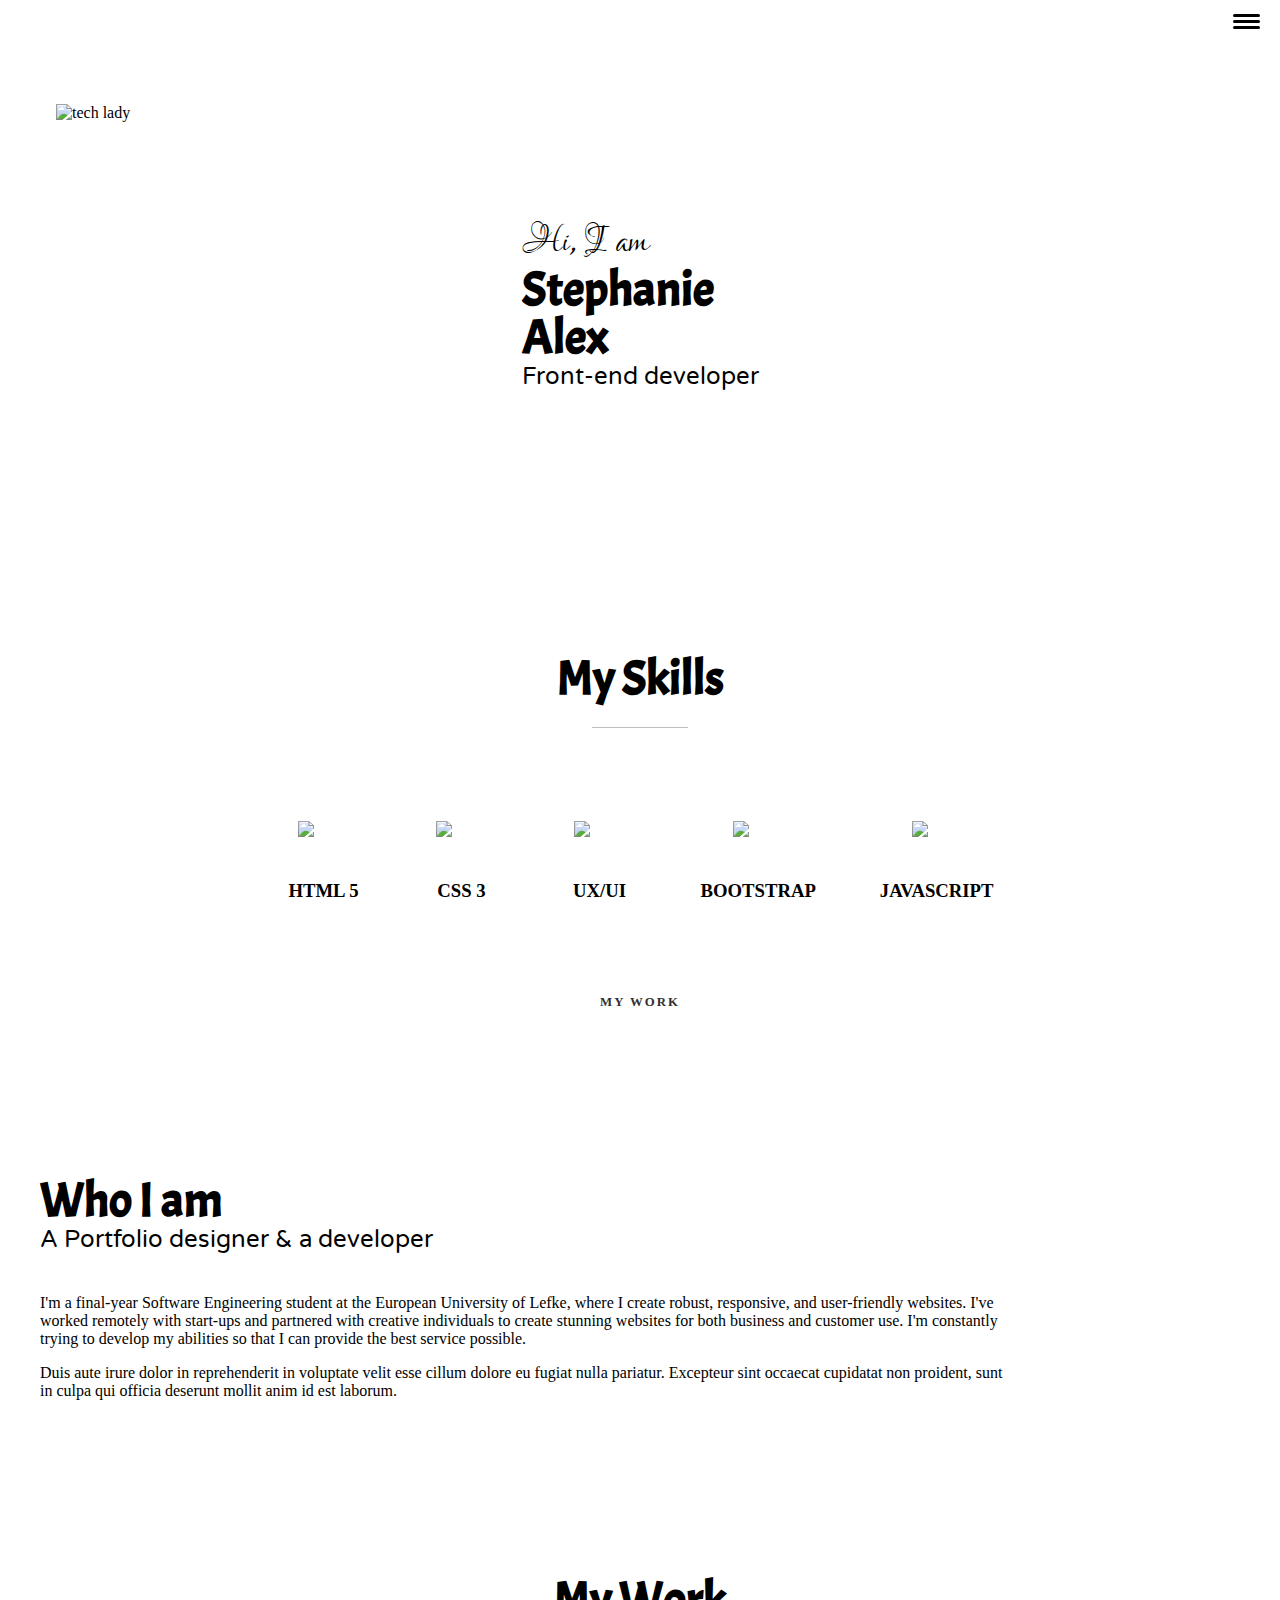
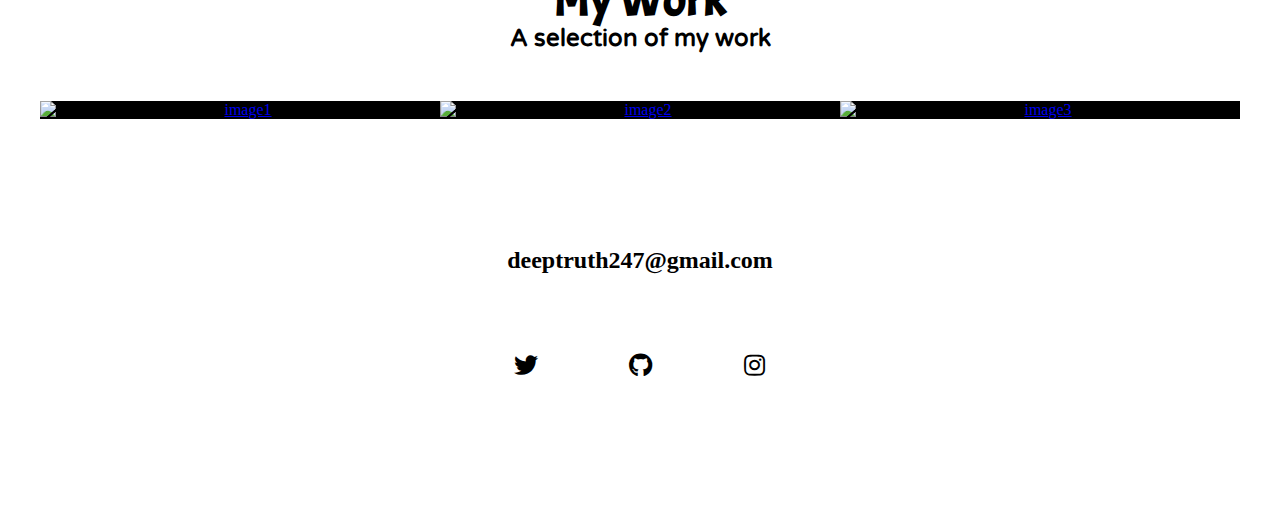
==== index.html @ a17a6459 "updated code" ====
<!DOCTYPE html>
<html lang="en">
<head>
    <meta charset="utf-8">
    <meta name="viewport" content="width-device-width, initial-scale=1.0">
    <title>Portfolio Website</title>
    <link rel="stylesheet" href="https://cdnjs.cloudflare.com/ajax/libs/normalize/7.0.0/normalize.min.css">
    <link rel="stylesheet" href="https://cdnjs.cloudflare.com/ajax/libs/font-awesome/5.11.2/css/all.css">
    <link href="https://fonts.googleapis.com/css2?family=Acme&display=swap" rel="stylesheet">
    <link href="https://fonts.googleapis.com/css2?family=Lovers+Quarrel&display=swap" rel="stylesheet">
    <link href="https://fonts.googleapis.com/css2?family=Varela+Round&display=swap" rel="stylesheet">
    
    <link href="https://fonts.googleapis.com/css?family=Lora:400,700|Roboto+Slab:400,700&display=swap" rel="stylesheet">

    <link rel="stylesheet" href="style.css">

</head>
<body>
    <section id="container">
     <header>
     	<!--logo-->
     	<div class="logo">
     		<img src="img/my logo3.1.png" alt="tech lady" >
     	</div>
     	<button class="nav-toggle" aria-label="toggle navigation">
     		<span class="Hamburger"></span>
     	</button>
     	<!--navigation bar-->
     	<nav class="nav">
     		<ul class="nav__list">
     			<li class="nav__item"><a href="#Home" class="nav__link">Home</a></li>
     			<li class="nav__item"><a href="#services" class="nav__link">My Services</a></li>
     			<li class="nav__item"><a href="#about" class="nav__link">About me</a></li>
     			<li class="nav__item"><a href="#work" class="nav__link">My Work</a></li>
     		</ul>
     	</nav>
     </header>
     

     <!--introduction-->
     <section class="intro" id="Home">
     	<h1 class="section__title section__title--intro">
     		Hi, I am <strong>Stephanie Alex</strong>
     	</h1>
     	<p class="section__subtitle section__subtitle--intro">Front-end developer</p>
     		
     </section>
     </section>

     <!--my services-->
     <section class="my-services" id="services">
     	<h2 class="section__title section__title--services">My Skills</h2>
         <div class="services">
         <div class="service">
            <div class="imag">
                <img src="img/html2.png" class="skill-icon">
            </div>
            <h3>HTML 5</h3>
         </div> <!-- close service1-->

         <div class="service">
            <div class="imag">
                <img src="img/css2.png" class="skill-icon">
            </div>
            <h3>CSS 3</h3>
         </div> <!-- close service2-->

         <div class="service">
            <div class="imag">
                <img src="img/ux.png" class="skill-icon">
            </div>
            <h3>UX/UI</h3>
         </div><!-- close service3-->


         <div class="service">
            <div class="imag">
                <img src="img/bootstrap.png" class="skill-icon">
            </div>
            <h3>BOOTSTRAP</h3>
         </div><!-- close service4-->

         <div class="service">
            <div class="imag">
                <img src="img/js.png" class="skill-icon">
            </div>
            <h3>JAVASCRIPT</h3>
         </div><!-- close service5-->
        </div>
     	<a href="#work" class="btn">My Work</a>	
     </section>

     <!--About me-->
     <section class="about-me" id="about">
     <h2 class="section__title section__title--about">Who I am</h2>
     <p class="section__subtitle section__subtitle--about">A Portfolio designer & a developer</p>

     <div class="about-me__body">
     	<p>
        I'm a final-year Software Engineering student at the European University of Lefke, where I create robust, responsive, and user-friendly websites. I've worked remotely with start-ups and partnered with creative individuals to create stunning websites for both business and customer use. I'm constantly trying to develop my abilities so that I can provide the best service possible.
        </p>
     	<p>Duis aute irure dolor in reprehenderit in voluptate velit esse cillum dolore eu fugiat nulla pariatur. Excepteur sint occaecat cupidatat non proident, sunt in culpa qui officia deserunt mollit anim id est laborum.</p>
     </div>
     </section>

     <!--my work-->
     <section class="my-work" id="work">
     	<h2 class="section__title section__title--work">My Work</h2>
     	<p class="section__subtitle section__subtitle--work">A selection of my work</p>

     	<div class="portfolio">
     		<!--Portfolio item 1-->
     		<a href="portfolio-item.html" class="portfolio__item">
     			<img src="img/work1.jpg" alt="image1" class="portfolio__image">
     		</a>

     		<!--Portfolio item 2-->
     		<a href="#" class="portfolio__item">
     			<img src="img/what2.jpg" alt="image2" class="portfolio__image">
     		</a>

     		<!--Portfolio item 3-->
     		<a href="#" class="portfolio__item">
     			<img src="img/what1.jpg" alt="image3" class="portfolio__image">
     		</a>
     		
     	</div>
     </section>

   <!-- footer-->
   <footer class="footer">
     <a href="mailto:deeptruth247@gmail.com" class="footer__link">deeptruth247@gmail.com</a>
     <ul class="social-list">
        <li class="social-list__item">
            <a class="social-list__link" href="https://twitter.com/AlexStephanie10">
                <i class="fab fa-twitter"></i>
            </a>
        </li>
        <li class="social-list__item">
            <a class="social-list__link" href="https://github.com/TeckLedi">
                <i class="fab fa-github"></i>
            </a>
        </li>
        <li class="social-list__item">
            <a class="social-list__link" href="https://www.instagram.com/_stephnny_/">
                <i class="fab fa-instagram"></i>
            </a>
        </li>
     </ul>
     
   </footer>
   <script src="js/index.js"></script>

</body>
</html>
---- style.css ----
*,
*::before
*::after {
	box-sizing: border-box;
}
:root{
	--ff-primary: 'Lora', serif;
    --ff-secondary: 'Roboto Slab', serif;

    --fw-reg: 400;
    --fw-bold: 700;

    --clr-light: #fff;
    --clr-dark: #303030;
    --clr-accent: #000000;

    --fs-h1: 3rem;
    --fs-h2: 2.25rem;
    --fs-h3: 1.25rem;
    --fs-body: 1rem;

    --bs: 0.25em 0.25em 0.75em rgba(0,0,0.25), 
        0.125em 0.125em 0.25em rgba(0,0,0,.15);

}   

@media (min-width: 800px) {
	:root {
		--fs-h1: 4.5rem;
        --fs-h2: 3.75rem;
        --fs-h3: 1.5rem;
        --fs-body: 1.125rem;

	}
}

html {
	scroll-behavior: smooth;
}

body{
	height: 100vh;
	background-position: center;
	background-size: cover;	
}

section {
	padding: 5em 2em;
}

img {
	display: block;
	max-width: 100%;
}

strong { font-weight: var(--fw-bold) }


/* button */

.btn {
    display: inline-block;
    padding: .5em 2.5em;
    background: url(img/banner1.jpg);
    color: var(--clr-dark);
    text-decoration: none;
    cursor: pointer;
    font-size: .8rem;
    text-transform: uppercase;
    letter-spacing: 2px;
    font-weight: var(--fw-bold);
    transition: transform 200ms ease-in-out;
}

.btn:hover {
	transform: scale(1.1); 
}




/*typography*/

h1,
h2,
h3 {
	line-height: 1;
	margin: 0;
}

h1 { font-size: var--(fs-h1) }
h2 { font-size: var--(fs-h2) }
h3 { font-size: var--(fs-h3) }


.section_title {
  margin-bottom: .25em;
}

.section__title--intro {
   font-weight: var(--fw-reg);
   font-size: 300%;
   font-family: 'Lovers Quarrel', cursive;
}

.section__title--intro strong {
    display: block;
    font-size: 100%;
    font-family: 'Acme', sans-serif;

}

.section__subtitle {
	margin: 0;
	font-size: var(--fs-h3);
}

.section__subtitle--intro,
.section__subtitle--about{
	
	font-family: var(--ff-secondary);
	margin-bottom: 1em;
	font-family: 'Varela Round', sans-serif;
}


/*header*/
#container {
	background: url(img/banner1.jpg);
	background-position: center;
	background-size: cover;
}

header {
	display: flex;
	justify-content: space-between;
	padding: 1em;
}

.logo {
	max-width: 100px;
}

.nav {
	position: fixed;
	background: url(img/banner1.jpg);
	color: var(--clr-light);
	top: 0;
	bottom: 0;
	left: 0;
	right: 0;
	z-index: 100;

	transform: translateX(100%);
	transition: transform 250ms cubic-bezier(.5, 0, .5, 1);
}

.nav__list {
	list-style: none;
	display: flex;
	height: 100%;
	flex-direction: column;
	justify-content: space-evenly;
	align-items: center;
	margin: 0;
	padding: 0;
}

.nav__link {
	color: var(--clr-accent);
	font-weight: var(--fw-bold);
	font-size: var(--fs-h3);
	text-decoration: none;
}

.nav__link:hover {
	color: inherit;
}

.nav-toggle {
	padding: .5em;
	background: transparent;
	border: 0;
	cursor: pointer;
	position: absolute;
	right: 1em;
	top: 1em;
	z-index: 1000;
}

.nav-open .nav {
	transform: translateX(0);
}

.nav-open .nav-toggle {
	position: fixed;
}

.nav-open .Hamburger {
	transform: rotate(.625turn);
}

.nav-open .Hamburger::before {
	transform: rotate(90deg) translateX(-6px);
}

.nav-open .Hamburger::after {
	opacity: 0;
}

.Hamburger {
	display: block;
	position: relative;
}

.Hamburger,
.Hamburger::before,
.Hamburger::after {
	background: var(--clr-accent);
	width: 2em;
	height:3px;
	border-radius: 1em;
    transition: transform 250ms ease-in-out;
}

.Hamburger::before,
.Hamburger::after {
	content: '';
	position: absolute;
	left: 0;
	right: 0;
}

.Hamburger::before { top: 6px; }
.Hamburger::after { bottom: 6px; }




/*intro section*/

.intro {
    position: relative;
}

.intro__img {
	box-shadow: var(--bs);
}

.section__subtitle--intro {
	display: inline-block;
}

@media (min-width: 600px) {
    .intro {
    	display: grid;
    	width: min-content;
    	margin: 0 auto; 
    	grid-column-gap: 1em;
    	grid-template-areas: 
    	   "img title"
    	   "img subtitle";
    	   grid-template-columns: min-content max-content;

    }

    .intro__img {
    	grid-area: img;
    	min-width: 250px;
    	position: relative;
    	z-index: 2;
    }

    .section__subtitle--intro {
    	align-self: start;
    	grid-column: -1 / 1;
    	grid-row: 2;
    	text-align: right;
    	position: relative;
    	left: -1.5em;
    	width: calc(100% + 1.5em);
    }
}

/*service section*/

.my-services {
	background-image: url(img/banner2.jpg);
	background-size: cover;
	
	text-align: center;
}

.section__title--services {
	color: var(--clr-accent);
	position: relative;
	font-size: 300%;
	font-family: 'Acme', sans-serif;
}

.section__title--services::after {
	content: '';
	display: block;
	width : 2em;
	height: 1px;
	margin: 0.5em auto 1em;
	background: currentColor;
	opacity: 0.25;
}

.services {
	margin-bottom: 4em;
	color: #000;
	align-items: center;
	display: grid;
	justify-content: center;
}

.service {
	margin-bottom: 0.5rem;
	padding: 0.5rem;
	flex-direction: column;
	align-items: center;
	display: flex;
}

.imag {
	width: 90px;
	height: 90px;
	position: relative;
	border-radius: 45px;
	background-color: #fff;
	display: flex;
	justify-content: center;
	align-items: center;
}

.service h3{
	margin: 0.5rem;
}

.skill-icon {
	width: 50px;
}

@media (min-width: 800px) {
	.services {
		display: flex;
		max-width: 1000px;
		margin-left: auto;
		margin-right: auto;
	}

	.service + .service {
		margin-left: 2em; 
	}
}

.about-me {
     
     
	background-size: cover;
	background: url(img/banner1.jpg);
}

@media (min-width: 600px) {
	.about-me {
		display: grid;
		grid-template-columns: 1fr 200px;
		grid-template-areas: 
		  "title img"
		  "subtitle img"
		  "text img";
		grid-column-gap: 2em;
	}

	.section__title--about {
		font-size: 300%;
		font-family: 'Acme', sans-serif;
		
	}
    .section__subtitle--about {
		grid-column: 1 / -1;
		position: relative;
	}

	
	
}

/*my work*/

.my-work {
	background-image: url(img/banner2.jpg);
	background-size: cover;
	background-blend-mode: multiply;
	color: var(--clr-light);
	text-align: center;
}

.section__title--work{
	font-size: 300%;
	font-family: 'Acme', sans-serif;
	color: var(--clr-accent)

}

.section__subtitle--work{
	color: var(--clr-accent);
	font-weight: var(--fw-bold);
	margin-bottom: 2em;
	font-family: 'Varela Round', sans-serif;
}

.portfolio {
	display: grid;
	grid-template-columns: repeat(auto-fit, minmax(300px, 1fr));	

}

.portfolio__item {
	background: var(--clr-accent);
    overflow: hidden;
}

.portfolio__image {
	transition: 
	  transform 750ms cubic-bezier(.5, 0, .5, 1),
	  opacity 250ms linear;
}

.portfolio__image:hover {
	transform: scale(1.2);
	opacity: .75;
}


/*footer*/

.footer {
	background: url(img/banner2.jpg);
	text-align: center;
	padding: 2em 0;
	font-size: var(--fs-h3);
}

.footer a { 
	color: inherit;
	text-decoration: none;
 }

.footer__link {
	font-weight: var(--fw-bold);
}

.footer__link:hover,
.social-list__link:hover {
	opacity: .7;
}

.footer__link:hover {
	text-decoration: underline;
}

.social-list {
	list-style: none;
	display: flex;
	justify-content: center;
	margin: 2em 0;
	padding: 0;
}

.social-list__item {
	margin: 0 .5em;
	width: 90px;
	height: 90px;
	position: relative;
	border-radius: 45px;
	background: url(img/banner1.jpg);
	display: flex;
	justify-content: center;
	align-items: center;
}

.social-list__link {
	padding: .5em;
}

/*.portfolio-item {
	padding: 0 2em 2em;
	max-width: 1000px;
	margin: 0 auto;
}
 
.portfolio-item img{
	height: 30em;
}*/
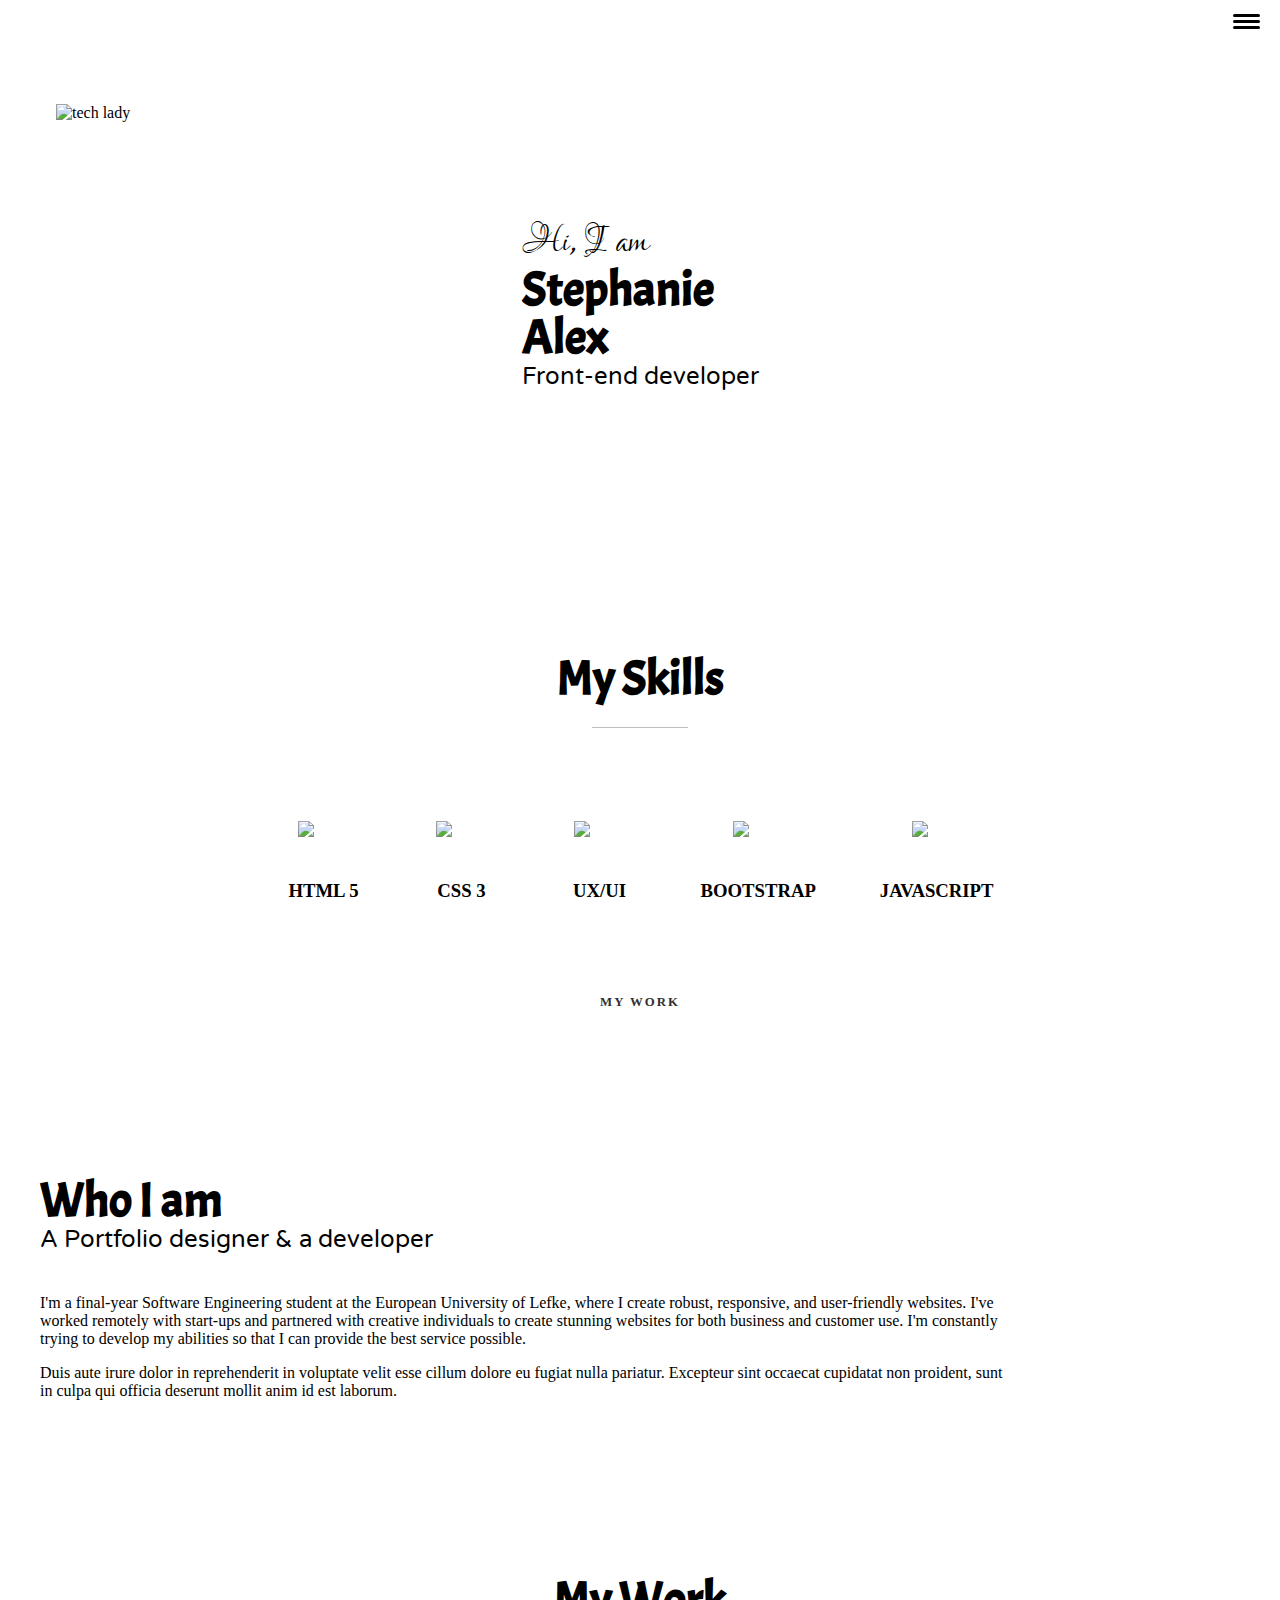
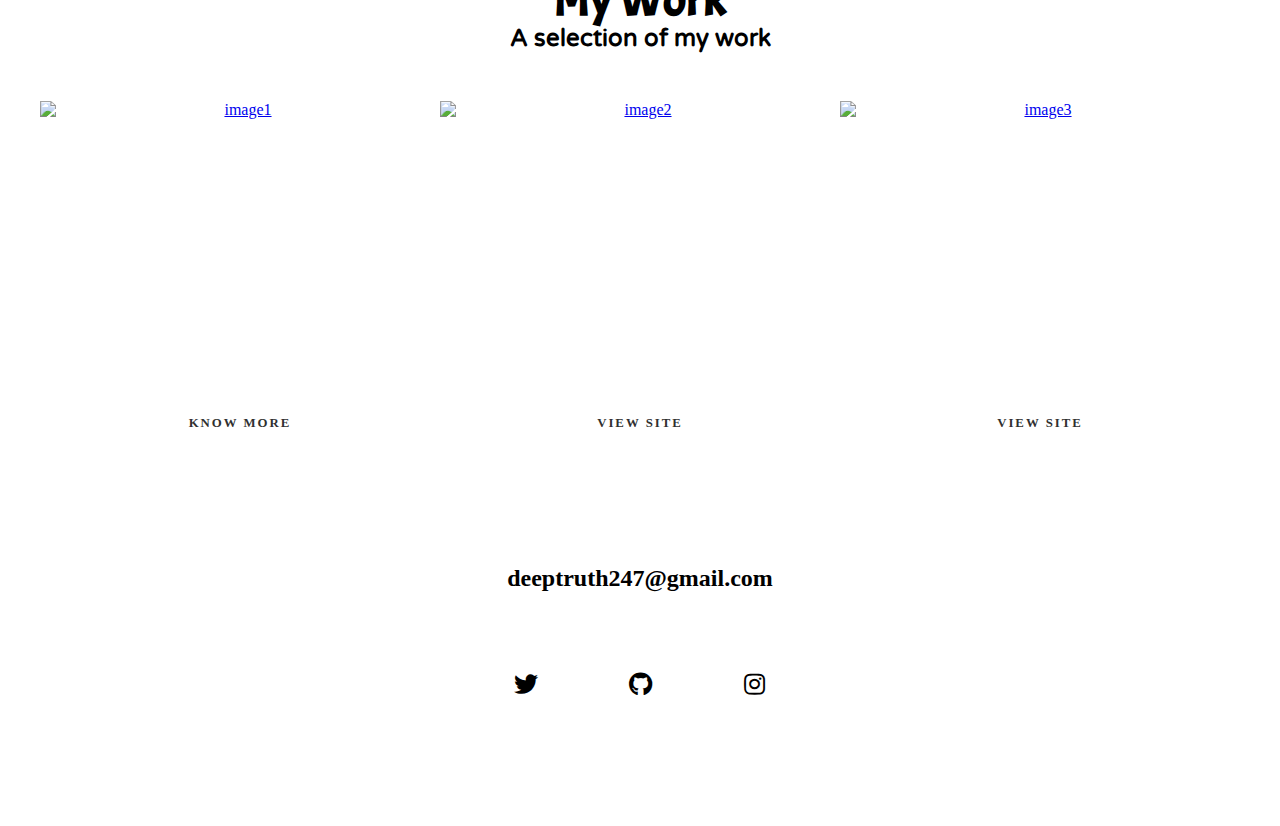
==== commit d0925534: "Update index.html" ====
--- a/index.html
+++ b/index.html
@@ -20,7 +20,7 @@
      <header>
      	<!--logo-->
      	<div class="logo">
-     		<img src="img/my logo3.1.png" alt="tech lady" >
+     		<img src="img/my logo3.1.png" alt="tech lady">
      	</div>
      	<button class="nav-toggle" aria-label="toggle navigation">
      		<span class="Hamburger"></span>
@@ -110,19 +110,32 @@
 
      	<div class="portfolio">
      		<!--Portfolio item 1-->
-     		<a href="portfolio-item.html" class="portfolio__item">
-     			<img src="img/work1.jpg" alt="image1" class="portfolio__image">
-     		</a>
+     		<div class="portfolio1">
+                <a href="#" class="portfolio__item">
+                <img src="img/work1.jpg" alt="image1" class="portfolio__image" height="285px">
+                </a>
+                <h2>My Porfolio</h2>
+                <a href="portfolio-item.html" class="btn">Know More</a> 
+            </div>
+
 
      		<!--Portfolio item 2-->
-     		<a href="#" class="portfolio__item">
-     			<img src="img/what2.jpg" alt="image2" class="portfolio__image">
-     		</a>
+     		<div class="portfolio2">
+                <a href="#" class="portfolio__item">
+                <img src="img/portfolio1.PNG" alt="image2" class="portfolio__image" height="285px">
+                </a>
+                <h2>e-Commerce Website</h2>
+                <a href="https://pointviewtechnologies.com.ng/Stephny/" class="btn">View Site</a> 
+            </div>
 
      		<!--Portfolio item 3-->
-     		<a href="#" class="portfolio__item">
-     			<img src="img/what1.jpg" alt="image3" class="portfolio__image">
-     		</a>
+     		<div class="portfolio2">
+                <a href="#" class="portfolio__item">
+                <img src="img/what1.jpg" alt="image3" class="portfolio__image" height="285px">
+                </a>
+                <h2>Student Management System</h2>
+                <a href="#" class="btn">View Site</a> 
+            </div>
      		
      	</div>
      </section>
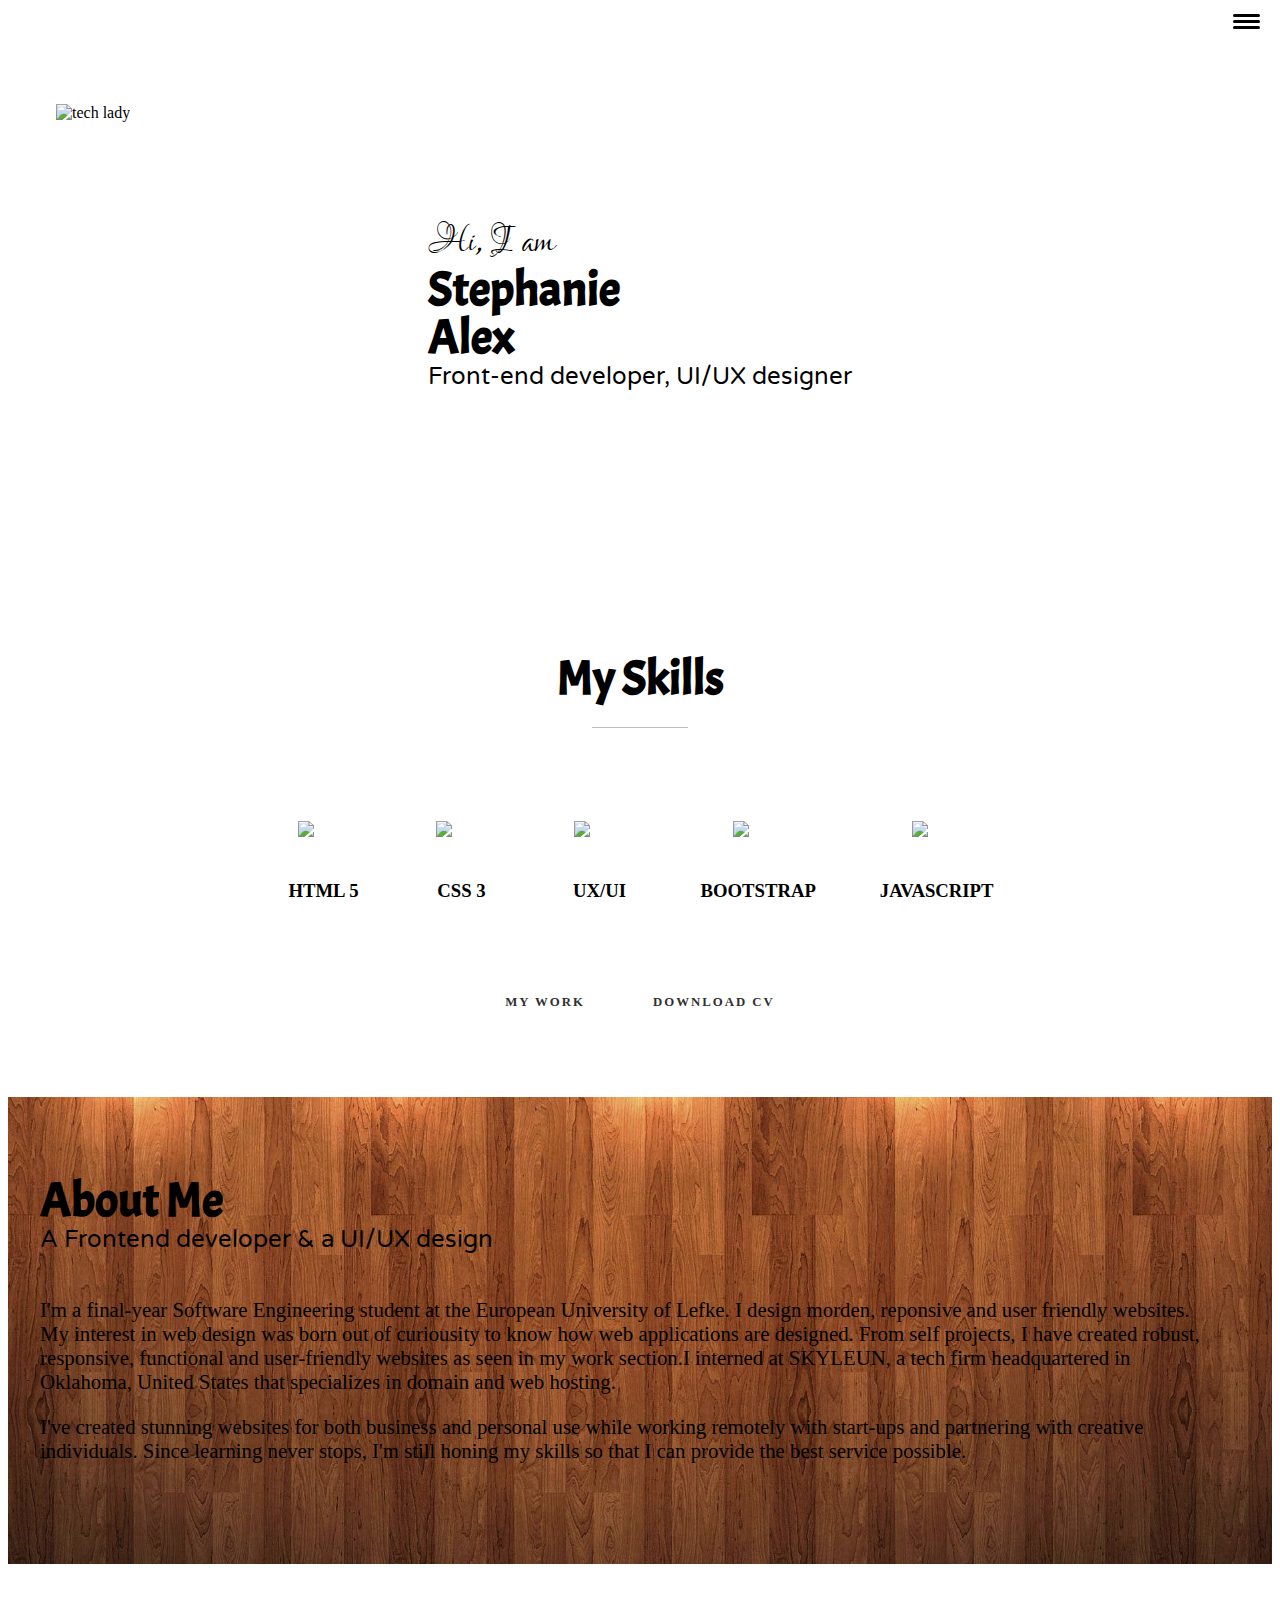
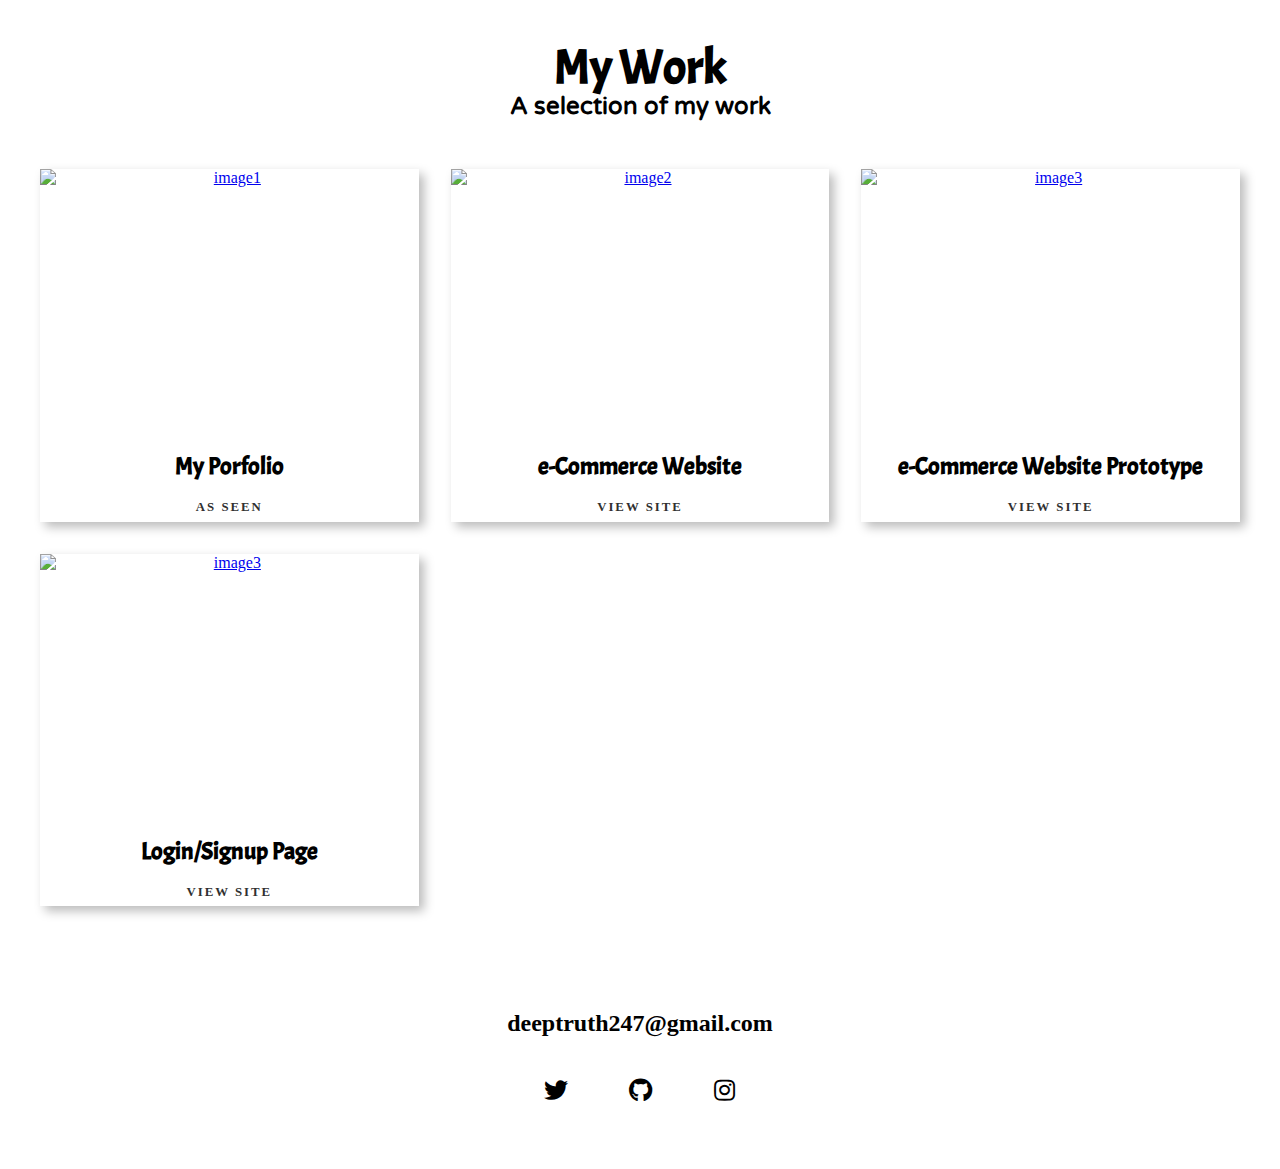
==== commit 3c139983: "file update" ====
--- a/index.html
+++ b/index.html
@@ -42,7 +42,7 @@
      	<h1 class="section__title section__title--intro">
      		Hi, I am <strong>Stephanie Alex</strong>
      	</h1>
-     	<p class="section__subtitle section__subtitle--intro">Front-end developer</p>
+     	<p class="section__subtitle section__subtitle--intro">Front-end developer, UI/UX designer</p>
      		
      </section>
      </section>
@@ -88,18 +88,19 @@
          </div><!-- close service5-->
         </div>
      	<a href="#work" class="btn">My Work</a>	
+        <a href="https://www.doyoubuzz.com/alex-stephanie" class="btn">Download CV</a> 
      </section>
 
      <!--About me-->
      <section class="about-me" id="about">
-     <h2 class="section__title section__title--about">Who I am</h2>
-     <p class="section__subtitle section__subtitle--about">A Portfolio designer & a developer</p>
+     <h2 class="section__title section__title--about">About Me</h2>
+     <p class="section__subtitle section__subtitle--about">A Frontend developer & a UI/UX design</p>
 
      <div class="about-me__body">
      	<p>
-        I'm a final-year Software Engineering student at the European University of Lefke, where I create robust, responsive, and user-friendly websites. I've worked remotely with start-ups and partnered with creative individuals to create stunning websites for both business and customer use. I'm constantly trying to develop my abilities so that I can provide the best service possible.
+        I'm a final-year Software Engineering student at the European University of Lefke. I design morden, reponsive and user friendly websites. My interest in web design was born out of curiousity to know how web applications are designed. From self projects, I have created robust, responsive, functional and user-friendly websites as seen in my work section.I interned at SKYLEUN, a tech firm headquartered in Oklahoma, United States that specializes in domain and web hosting.
         </p>
-     	<p>Duis aute irure dolor in reprehenderit in voluptate velit esse cillum dolore eu fugiat nulla pariatur. Excepteur sint occaecat cupidatat non proident, sunt in culpa qui officia deserunt mollit anim id est laborum.</p>
+     	<p>I've created stunning websites for both business and personal use while working remotely with start-ups and partnering with creative individuals. Since learning never stops, I'm still honing my skills so that I can provide the best service possible.</p>
      </div>
      </section>
 
@@ -115,9 +116,8 @@
                 <img src="img/work1.jpg" alt="image1" class="portfolio__image" height="285px">
                 </a>
                 <h2>My Porfolio</h2>
-                <a href="portfolio-item.html" class="btn">Know More</a> 
+                <a href="" class="btn">As Seen</a> 
             </div>
-
 
      		<!--Portfolio item 2-->
      		<div class="portfolio2">
@@ -128,14 +128,34 @@
                 <a href="https://pointviewtechnologies.com.ng/Stephny/" class="btn">View Site</a> 
             </div>
 
-     		<!--Portfolio item 3-->
-     		<div class="portfolio2">
+            <!--Portfolio item 3-->
+            <div class="portfolio3">
+                <a href="#" class="portfolio__item">
+                <img src="img/Prototype1.PNG" alt="image3" class="portfolio__image" height="285px">
+                </a>
+                <h2>e-Commerce Website Prototype</h2>
+                <a href="https://xd.adobe.com/view/ddc74a0b-68b1-4de3-5f7c-e11f010e2018-abf6/" class="btn">View Site</a> 
+            </div>
+
+     		<!--Portfolio item 4
+     		<div class="portfolio4">
                 <a href="#" class="portfolio__item">
                 <img src="img/what1.jpg" alt="image3" class="portfolio__image" height="285px">
                 </a>
                 <h2>Student Management System</h2>
                 <a href="#" class="btn">View Site</a> 
+            </div>-->
+
+            <!--Portfolio item 5-->
+            <div class="portfolio5">
+                <a href="#" class="portfolio__item">
+                <img src="img/portfolio2.png" alt="image3" class="portfolio__image" height="285px">
+                </a>
+                <h2>Login/Signup Page </h2>
+                <a href="https://teckledi.github.io/Login-Signup-Page/" class="btn">View Site</a> 
             </div>
+
+
      		
      	</div>
      </section>
--- a/style.css
+++ b/style.css
@@ -143,14 +143,13 @@
 
 .nav {
 	position: fixed;
-	background: url(img/banner1.jpg);
+	background: url(img/about.jpg);
 	color: var(--clr-light);
 	top: 0;
 	bottom: 0;
 	left: 0;
 	right: 0;
 	z-index: 100;
-
 	transform: translateX(100%);
 	transition: transform 250ms cubic-bezier(.5, 0, .5, 1);
 }
@@ -343,49 +342,22 @@
 	width: 50px;
 }
 
-@media (min-width: 800px) {
-	.services {
-		display: flex;
-		max-width: 1000px;
-		margin-left: auto;
-		margin-right: auto;
-	}
-
-	.service + .service {
-		margin-left: 2em; 
-	}
-}
-
-.about-me {
-     
-     
+/*about me*/
+
+.about-me { 
+    background: url(img/about.jpg);
 	background-size: cover;
-	background: url(img/banner1.jpg);
-}
-
-@media (min-width: 600px) {
-	.about-me {
-		display: grid;
-		grid-template-columns: 1fr 200px;
-		grid-template-areas: 
-		  "title img"
-		  "subtitle img"
-		  "text img";
-		grid-column-gap: 2em;
-	}
-
-	.section__title--about {
+}
+
+.section__title--about {
 		font-size: 300%;
 		font-family: 'Acme', sans-serif;
 		
 	}
-    .section__subtitle--about {
-		grid-column: 1 / -1;
-		position: relative;
-	}
-
-	
-	
+
+.about-me__body p {
+	font-weight: 300;
+	font-size: 130%;
 }
 
 /*my work*/
@@ -415,7 +387,15 @@
 .portfolio {
 	display: grid;
 	grid-template-columns: repeat(auto-fit, minmax(300px, 1fr));	
-
+	grid-gap: 2rem;
+
+}
+
+.portfolio1, 
+.portfolio2, 
+.portfolio3, 
+.portfolio5 {
+	box-shadow: 5px 5px 10px #bbb;
 }
 
 .portfolio__item {
@@ -429,9 +409,11 @@
 	  opacity 250ms linear;
 }
 
-.portfolio__image:hover {
-	transform: scale(1.2);
-	opacity: .75;
+.portfolio h2 {
+	text-align: center;
+	color: #000;
+	font-family: 'Acme', sans-serif;
+	margin-bottom: 1rem;
 }
 
 
@@ -440,7 +422,7 @@
 .footer {
 	background: url(img/banner2.jpg);
 	text-align: center;
-	padding: 2em 0;
+	padding: 1em 0;
 	font-size: var(--fs-h3);
 }
 
@@ -466,7 +448,7 @@
 	list-style: none;
 	display: flex;
 	justify-content: center;
-	margin: 2em 0;
+	margin: 1em 0;
 	padding: 0;
 }
 
@@ -486,6 +468,61 @@
 	padding: .5em;
 }
 
+/*responsiveness*/
+
+@media (min-width: 800px) {
+	.services {
+		display: flex;
+		max-width: 1000px;
+		margin-left: auto;
+		margin-right: auto;
+	}
+
+	.service + .service {
+		margin-left: 2em; 
+	}
+}
+
+
+@media (min-width: 600px) {
+	.about-me {
+		display: grid;
+		grid-template-columns: 1fr;
+		grid-template-areas: 
+		  "title img"
+		  "subtitle img"
+		  "text img";
+		grid-column-gap: 2em;
+	}
+
+	
+    .section__subtitle--about {
+		grid-column: 1 / -1;
+		position: relative;
+	}
+
+	.services {
+		display: flex;
+		max-width: 100px;
+		margin-left: auto;
+		margin-right: auto;
+	}
+	
+	.social-list__item {
+	margin: 0 .5em;
+	width: 60px;
+	height: 60px;
+	position: relative;
+	border-radius: 30px;
+	background: url(img/banner1.jpg);
+	display: flex;
+	justify-content: center;
+	align-items: center;
+}
+
+}
+
+
 /*.portfolio-item {
 	padding: 0 2em 2em;
 	max-width: 1000px;
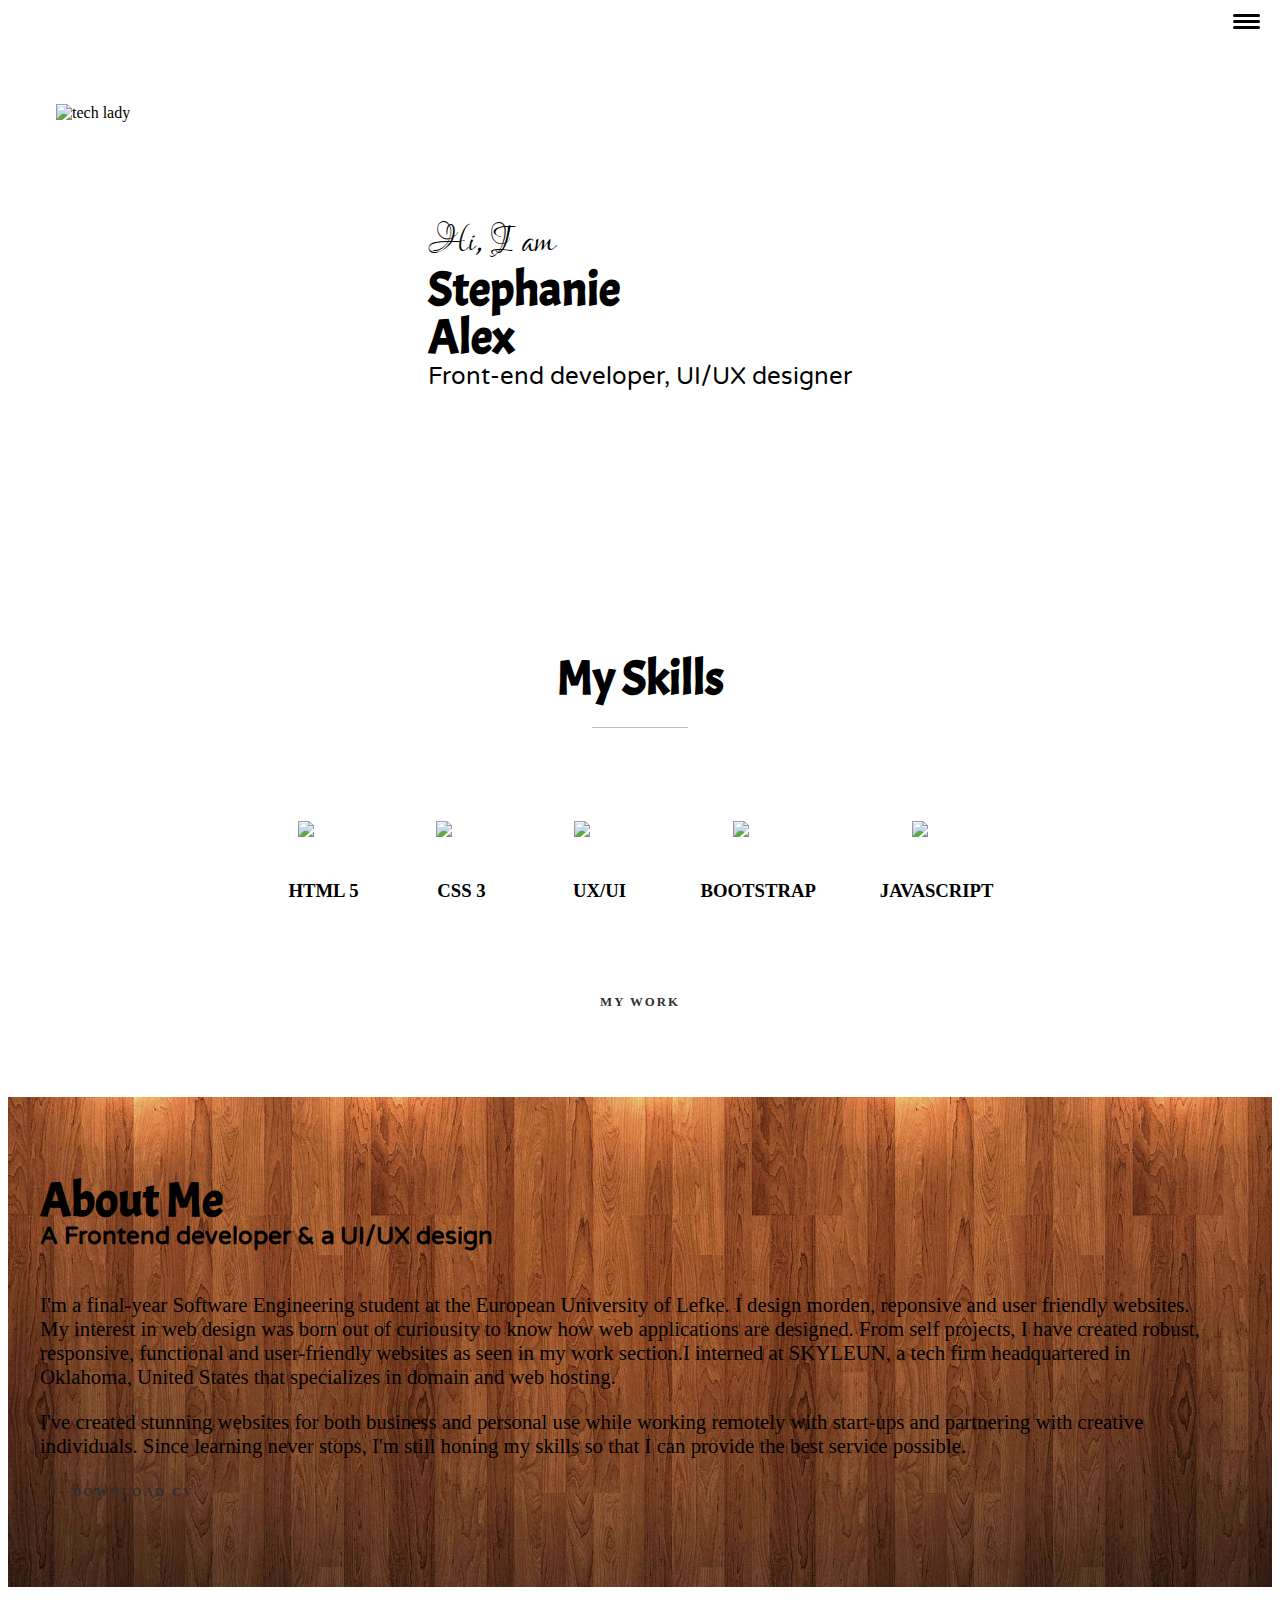
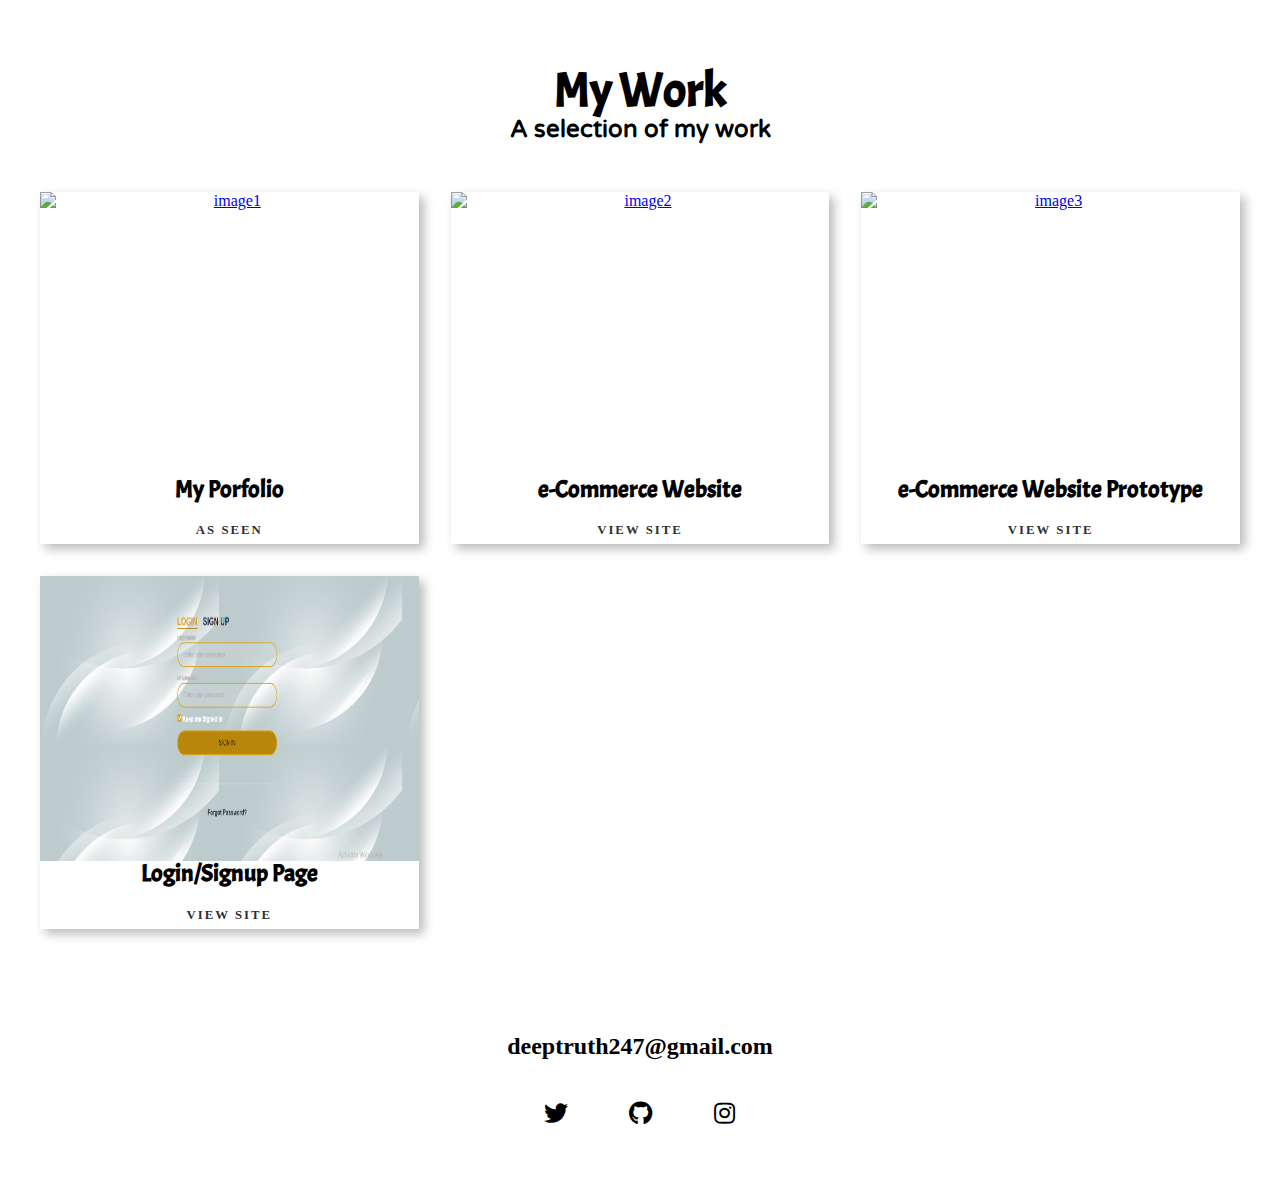
==== commit 6480d5df: "file update" ====
--- a/index.html
+++ b/index.html
@@ -88,19 +88,20 @@
          </div><!-- close service5-->
         </div>
      	<a href="#work" class="btn">My Work</a>	
-        <a href="https://www.doyoubuzz.com/alex-stephanie" class="btn">Download CV</a> 
+        
      </section>
 
      <!--About me-->
      <section class="about-me" id="about">
      <h2 class="section__title section__title--about">About Me</h2>
-     <p class="section__subtitle section__subtitle--about">A Frontend developer & a UI/UX design</p>
+     <h3 class="section__subtitle section__subtitle--about">A Frontend developer & a UI/UX design</h3>
 
      <div class="about-me__body">
      	<p>
         I'm a final-year Software Engineering student at the European University of Lefke. I design morden, reponsive and user friendly websites. My interest in web design was born out of curiousity to know how web applications are designed. From self projects, I have created robust, responsive, functional and user-friendly websites as seen in my work section.I interned at SKYLEUN, a tech firm headquartered in Oklahoma, United States that specializes in domain and web hosting.
         </p>
      	<p>I've created stunning websites for both business and personal use while working remotely with start-ups and partnering with creative individuals. Since learning never stops, I'm still honing my skills so that I can provide the best service possible.</p>
+        <a href="https://www.doyoubuzz.com/alex-stephanie" class="btn">Download CV</a> 
      </div>
      </section>
 
@@ -121,7 +122,7 @@
 
      		<!--Portfolio item 2-->
      		<div class="portfolio2">
-                <a href="#" class="portfolio__item">
+                <a href="https://pointviewtechnologies.com.ng/Stephny/" class="portfolio__item">
                 <img src="img/portfolio1.PNG" alt="image2" class="portfolio__image" height="285px">
                 </a>
                 <h2>e-Commerce Website</h2>
@@ -130,7 +131,7 @@
 
             <!--Portfolio item 3-->
             <div class="portfolio3">
-                <a href="#" class="portfolio__item">
+                <a href="https://xd.adobe.com/view/ddc74a0b-68b1-4de3-5f7c-e11f010e2018-abf6/" class="portfolio__item">
                 <img src="img/Prototype1.PNG" alt="image3" class="portfolio__image" height="285px">
                 </a>
                 <h2>e-Commerce Website Prototype</h2>
@@ -148,8 +149,8 @@
 
             <!--Portfolio item 5-->
             <div class="portfolio5">
-                <a href="#" class="portfolio__item">
-                <img src="img/portfolio2.png" alt="image3" class="portfolio__image" height="285px">
+                <a href="https://teckledi.github.io/Login-Signup-Page/" class="portfolio__item">
+                <img src="img/portfolio2.PNG" alt="image3" class="portfolio__image" height="285px">
                 </a>
                 <h2>Login/Signup Page </h2>
                 <a href="https://teckledi.github.io/Login-Signup-Page/" class="btn">View Site</a> 
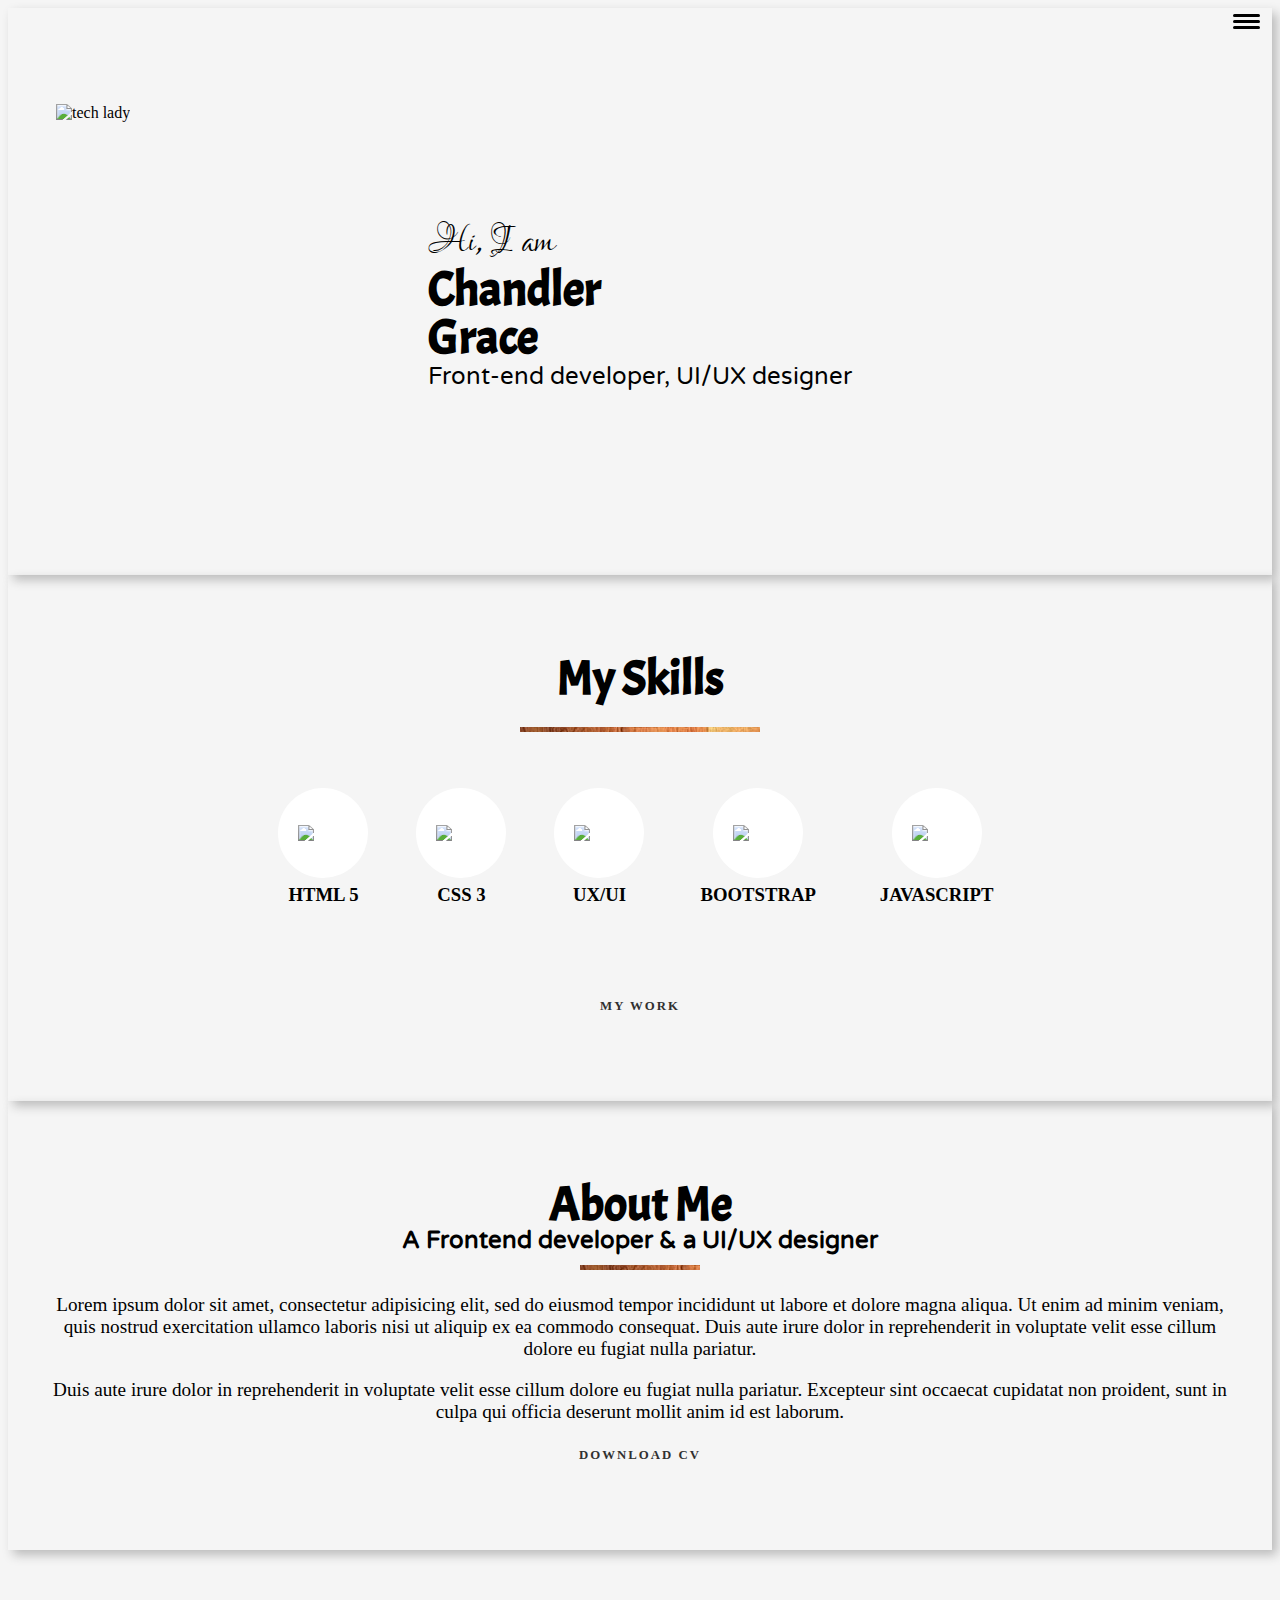
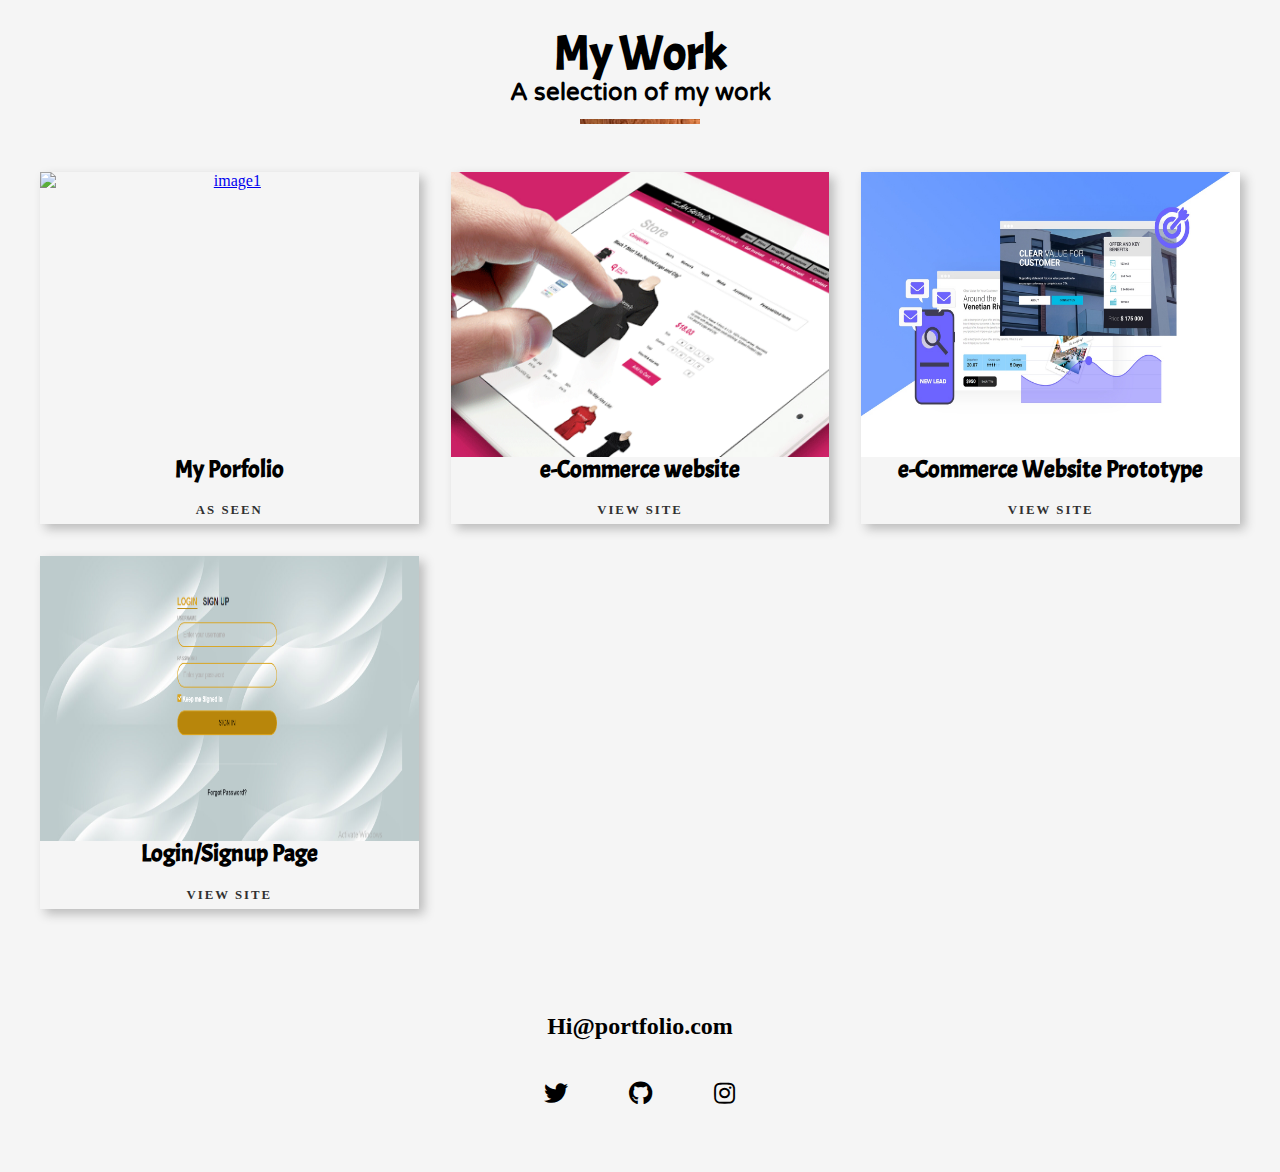
==== commit eb274c80: "Add files via upload" ====
--- a/index.html
+++ b/index.html
@@ -1,189 +1,195 @@
- <!DOCTYPE html>
-<html lang="en">
-<head>
-    <meta charset="utf-8">
-    <meta name="viewport" content="width-device-width, initial-scale=1.0">
-    <title>Portfolio Website</title>
-    <link rel="stylesheet" href="https://cdnjs.cloudflare.com/ajax/libs/normalize/7.0.0/normalize.min.css">
-    <link rel="stylesheet" href="https://cdnjs.cloudflare.com/ajax/libs/font-awesome/5.11.2/css/all.css">
-    <link href="https://fonts.googleapis.com/css2?family=Acme&display=swap" rel="stylesheet">
-    <link href="https://fonts.googleapis.com/css2?family=Lovers+Quarrel&display=swap" rel="stylesheet">
-    <link href="https://fonts.googleapis.com/css2?family=Varela+Round&display=swap" rel="stylesheet">
-    
-    <link href="https://fonts.googleapis.com/css?family=Lora:400,700|Roboto+Slab:400,700&display=swap" rel="stylesheet">
-
-    <link rel="stylesheet" href="style.css">
-
-</head>
-<body>
-    <section id="container">
-     <header>
-     	<!--logo-->
-     	<div class="logo">
-     		<img src="img/my logo3.1.png" alt="tech lady">
-     	</div>
-     	<button class="nav-toggle" aria-label="toggle navigation">
-     		<span class="Hamburger"></span>
-     	</button>
-     	<!--navigation bar-->
-     	<nav class="nav">
-     		<ul class="nav__list">
-     			<li class="nav__item"><a href="#Home" class="nav__link">Home</a></li>
-     			<li class="nav__item"><a href="#services" class="nav__link">My Services</a></li>
-     			<li class="nav__item"><a href="#about" class="nav__link">About me</a></li>
-     			<li class="nav__item"><a href="#work" class="nav__link">My Work</a></li>
-     		</ul>
-     	</nav>
-     </header>
-     
-
-     <!--introduction-->
-     <section class="intro" id="Home">
-     	<h1 class="section__title section__title--intro">
-     		Hi, I am <strong>Stephanie Alex</strong>
-     	</h1>
-     	<p class="section__subtitle section__subtitle--intro">Front-end developer, UI/UX designer</p>
-     		
-     </section>
-     </section>
-
-     <!--my services-->
-     <section class="my-services" id="services">
-     	<h2 class="section__title section__title--services">My Skills</h2>
-         <div class="services">
-         <div class="service">
-            <div class="imag">
-                <img src="img/html2.png" class="skill-icon">
-            </div>
-            <h3>HTML 5</h3>
-         </div> <!-- close service1-->
-
-         <div class="service">
-            <div class="imag">
-                <img src="img/css2.png" class="skill-icon">
-            </div>
-            <h3>CSS 3</h3>
-         </div> <!-- close service2-->
-
-         <div class="service">
-            <div class="imag">
-                <img src="img/ux.png" class="skill-icon">
-            </div>
-            <h3>UX/UI</h3>
-         </div><!-- close service3-->
-
-
-         <div class="service">
-            <div class="imag">
-                <img src="img/bootstrap.png" class="skill-icon">
-            </div>
-            <h3>BOOTSTRAP</h3>
-         </div><!-- close service4-->
-
-         <div class="service">
-            <div class="imag">
-                <img src="img/js.png" class="skill-icon">
-            </div>
-            <h3>JAVASCRIPT</h3>
-         </div><!-- close service5-->
-        </div>
-     	<a href="#work" class="btn">My Work</a>	
-        
-     </section>
-
-     <!--About me-->
-     <section class="about-me" id="about">
-     <h2 class="section__title section__title--about">About Me</h2>
-     <h3 class="section__subtitle section__subtitle--about">A Frontend developer & a UI/UX design</h3>
-
-     <div class="about-me__body">
-     	<p>
-        I'm a final-year Software Engineering student at the European University of Lefke. I design morden, reponsive and user friendly websites. My interest in web design was born out of curiousity to know how web applications are designed. From self projects, I have created robust, responsive, functional and user-friendly websites as seen in my work section.I interned at SKYLEUN, a tech firm headquartered in Oklahoma, United States that specializes in domain and web hosting.
-        </p>
-     	<p>I've created stunning websites for both business and personal use while working remotely with start-ups and partnering with creative individuals. Since learning never stops, I'm still honing my skills so that I can provide the best service possible.</p>
-        <a href="https://www.doyoubuzz.com/alex-stephanie" class="btn">Download CV</a> 
-     </div>
-     </section>
-
-     <!--my work-->
-     <section class="my-work" id="work">
-     	<h2 class="section__title section__title--work">My Work</h2>
-     	<p class="section__subtitle section__subtitle--work">A selection of my work</p>
-
-     	<div class="portfolio">
-     		<!--Portfolio item 1-->
-     		<div class="portfolio1">
-                <a href="#" class="portfolio__item">
-                <img src="img/work1.jpg" alt="image1" class="portfolio__image" height="285px">
-                </a>
-                <h2>My Porfolio</h2>
-                <a href="" class="btn">As Seen</a> 
-            </div>
-
-     		<!--Portfolio item 2-->
-     		<div class="portfolio2">
-                <a href="https://pointviewtechnologies.com.ng/Stephny/" class="portfolio__item">
-                <img src="img/portfolio1.PNG" alt="image2" class="portfolio__image" height="285px">
-                </a>
-                <h2>e-Commerce Website</h2>
-                <a href="https://pointviewtechnologies.com.ng/Stephny/" class="btn">View Site</a> 
-            </div>
-
-            <!--Portfolio item 3-->
-            <div class="portfolio3">
-                <a href="https://xd.adobe.com/view/ddc74a0b-68b1-4de3-5f7c-e11f010e2018-abf6/" class="portfolio__item">
-                <img src="img/Prototype1.PNG" alt="image3" class="portfolio__image" height="285px">
-                </a>
-                <h2>e-Commerce Website Prototype</h2>
-                <a href="https://xd.adobe.com/view/ddc74a0b-68b1-4de3-5f7c-e11f010e2018-abf6/" class="btn">View Site</a> 
-            </div>
-
-     		<!--Portfolio item 4
-     		<div class="portfolio4">
-                <a href="#" class="portfolio__item">
-                <img src="img/what1.jpg" alt="image3" class="portfolio__image" height="285px">
-                </a>
-                <h2>Student Management System</h2>
-                <a href="#" class="btn">View Site</a> 
-            </div>-->
-
-            <!--Portfolio item 5-->
-            <div class="portfolio5">
-                <a href="https://teckledi.github.io/Login-Signup-Page/" class="portfolio__item">
-                <img src="img/portfolio2.PNG" alt="image3" class="portfolio__image" height="285px">
-                </a>
-                <h2>Login/Signup Page </h2>
-                <a href="https://teckledi.github.io/Login-Signup-Page/" class="btn">View Site</a> 
-            </div>
-
-
-     		
-     	</div>
-     </section>
-
-   <!-- footer-->
-   <footer class="footer">
-     <a href="mailto:deeptruth247@gmail.com" class="footer__link">deeptruth247@gmail.com</a>
-     <ul class="social-list">
-        <li class="social-list__item">
-            <a class="social-list__link" href="https://twitter.com/AlexStephanie10">
-                <i class="fab fa-twitter"></i>
-            </a>
-        </li>
-        <li class="social-list__item">
-            <a class="social-list__link" href="https://github.com/TeckLedi">
-                <i class="fab fa-github"></i>
-            </a>
-        </li>
-        <li class="social-list__item">
-            <a class="social-list__link" href="https://www.instagram.com/_stephnny_/">
-                <i class="fab fa-instagram"></i>
-            </a>
-        </li>
-     </ul>
-     
-   </footer>
-   <script src="js/index.js"></script>
-
-</body>
+ <!DOCTYPE html>
+<html lang="en">
+<head>
+    <meta charset="utf-8">
+    <meta name="viewport" content="width-device-width, initial-scale=1.0">
+    <title>Portfolio Website</title>
+    <link rel="stylesheet" href="https://cdnjs.cloudflare.com/ajax/libs/normalize/7.0.0/normalize.min.css">
+    <link rel="stylesheet" href="https://cdnjs.cloudflare.com/ajax/libs/font-awesome/5.11.2/css/all.css">
+    <link href="https://fonts.googleapis.com/css2?family=Acme&display=swap" rel="stylesheet">
+    <link href="https://fonts.googleapis.com/css2?family=Lovers+Quarrel&display=swap" rel="stylesheet">
+    <link href="https://fonts.googleapis.com/css2?family=Varela+Round&display=swap" rel="stylesheet">
+    
+    <link href="https://fonts.googleapis.com/css?family=Lora:400,700|Roboto+Slab:400,700&display=swap" rel="stylesheet">
+
+    <link rel="stylesheet" href="style.css">
+
+</head>
+<body>
+    <section id="container">
+     <header>
+     	<!--logo-->
+     	<div class="logo">
+     		<img src="img/my logo3.1.png" alt="tech lady">
+     	</div>
+     	<button class="nav-toggle" aria-label="toggle navigation">
+     		<span class="Hamburger"></span>
+     	</button>
+     	<!--navigation bar-->
+     	<nav class="nav">
+     		<ul class="nav__list">
+     			<li class="nav__item"><a href="#home" class="nav__link">Home</a></li>
+     			<li class="nav__item"><a href="#services" class="nav__link">My Services</a></li>
+     			<li class="nav__item"><a href="#about" class="nav__link">About me</a></li>
+     			<li class="nav__item"><a href="#work" class="nav__link">My Work</a></li>
+     		</ul>
+     	</nav>
+     </header>
+     
+
+     <!--introduction-->
+     <section class="intro" id="home">
+     	<h1 class="section__title section__title--intro">
+     		Hi, I am <strong>Chandler Grace</strong>
+     	</h1>
+     	<p class="section__subtitle section__subtitle--intro">Front-end developer, UI/UX designer</p>
+     		
+     </section>
+     </section>
+
+     <!--my services-->
+     <section class="my-services" id="services">
+     	<h2 class="section__title section__title--services">My Skills</h2>
+         <div class="services">
+         <div class="service">
+            <div class="imag">
+                <img src="img/html2.png" class="skill-icon">
+            </div>
+            <h3>HTML 5</h3>
+         </div> <!-- close service1-->
+
+         <div class="service">
+            <div class="imag">
+                <img src="img/css2.png" class="skill-icon">
+            </div>
+            <h3>CSS 3</h3>
+         </div> <!-- close service2-->
+
+         <div class="service">
+            <div class="imag">
+                <img src="img/ux.png" class="skill-icon">
+            </div>
+            <h3>UX/UI</h3>
+         </div><!-- close service3-->
+
+
+         <div class="service">
+            <div class="imag">
+                <img src="img/bootstrap.png" class="skill-icon">
+            </div>
+            <h3>BOOTSTRAP</h3>
+         </div><!-- close service4-->
+
+         <div class="service">
+            <div class="imag">
+                <img src="img/js.png" class="skill-icon">
+            </div>
+            <h3>JAVASCRIPT</h3>
+         </div><!-- close service5-->
+        </div>
+     	<a href="#work" class="btn">My Work</a>	
+        
+     </section>
+
+     <!--About me-->
+     <section class="about-me" id="about">
+     <h2 class="section__title section__title--about">About Me</h2>
+     <h3 class="section__subtitle section__subtitle--about">A Frontend developer & a UI/UX designer</h3>
+
+     <div class="about-me__body">
+     	<p>
+        Lorem ipsum dolor sit amet, consectetur adipisicing elit, sed do eiusmod
+        tempor incididunt ut labore et dolore magna aliqua. Ut enim ad minim veniam,
+        quis nostrud exercitation ullamco laboris nisi ut aliquip ex ea commodo
+        consequat. Duis aute irure dolor in reprehenderit in voluptate velit esse
+        cillum dolore eu fugiat nulla pariatur.
+        </p>
+     	<p>Duis aute irure dolor in reprehenderit in voluptate velit esse
+        cillum dolore eu fugiat nulla pariatur. Excepteur sint occaecat cupidatat non
+        proident, sunt in culpa qui officia deserunt mollit anim id est laborum.</p>
+        <a href="https://www.doyoubuzz.com/alex-stephanie" class="btn">Download CV</a> 
+     </div>
+     </section>
+
+     <!--my work-->
+     <section class="my-work" id="work">
+     	<h2 class="section__title section__title--work">My Work</h2>
+     	<p class="section__subtitle section__subtitle--work">A selection of my work</p>
+
+     	<div class="portfolio">
+     		<!--Portfolio item 1-->
+     		<div class="portfolio1">
+                <a href="#" class="portfolio__item">
+                <img src="img/work1.jpg" alt="image1" class="portfolio__image" height="285px">
+                </a>
+                <h2>My Porfolio</h2>
+                <a href="#home" class="btn">As Seen</a> 
+            </div>
+
+     		<!--Portfolio item 2-->
+     		<div class="portfolio2">
+                <a href="#" class="portfolio__item">
+                <img src="img/work4.jpg" alt="image2" class="portfolio__image" height="285px">
+                </a>
+                <h2>e-Commerce website</h2>
+                <a href="#home" class="btn">View Site</a> 
+            </div>
+
+            <!--Portfolio item 3-->
+            <div class="portfolio3">
+                <a href="#" class="portfolio__item">
+                <img src="img/whatever.jpe" alt="image3" class="portfolio__image" height="285px">
+                </a>
+                <h2>e-Commerce Website Prototype</h2>
+                <a href="#home" class="btn">View Site</a> 
+            </div>
+
+     		<!--Portfolio item 4
+     		<div class="portfolio4">
+                <a href="#" class="portfolio__item">
+                <img src="img/what1.jpg" alt="image3" class="portfolio__image" height="285px">
+                </a>
+                <h2>Student Management System</h2>
+                <a href="#" class="btn">View Site</a> 
+            </div>-->
+
+            <!--Portfolio item 5-->
+            <div class="portfolio5">
+                <a href="#">
+                <img src="img/portfolio2.PNG" alt="image3" class="portfolio__image" height="285px">
+                </a>
+                <h2>Login/Signup Page </h2>
+                <a href="#home" class="btn">View Site</a> 
+            </div>
+
+
+     		
+     	</div>
+     </section>
+
+   <!-- footer-->
+   <footer class="footer">
+     <a href="mailto:Hi@portfolio.com" class="footer__link">Hi@portfolio.com</a>
+     <ul class="social-list">
+        <li class="social-list__item">
+            <a class="social-list__link" href="https://twitter.com">
+                <i class="fab fa-twitter"></i>
+            </a>
+        </li>
+        <li class="social-list__item">
+            <a class="social-list__link" href="https://github.com">
+                <i class="fab fa-github"></i>
+            </a>
+        </li>
+        <li class="social-list__item">
+            <a class="social-list__link" href="https://www.instagram.com">
+                <i class="fab fa-instagram"></i>
+            </a>
+        </li>
+     </ul>
+     
+   </footer>
+   <script src="js/index.js"></script>
+
+</body>
 </html>--- a/style.css
+++ b/style.css
@@ -1,534 +1,555 @@
-*,
-*::before
-*::after {
-	box-sizing: border-box;
-}
-:root{
-	--ff-primary: 'Lora', serif;
-    --ff-secondary: 'Roboto Slab', serif;
-
-    --fw-reg: 400;
-    --fw-bold: 700;
-
-    --clr-light: #fff;
-    --clr-dark: #303030;
-    --clr-accent: #000000;
-
-    --fs-h1: 3rem;
-    --fs-h2: 2.25rem;
-    --fs-h3: 1.25rem;
-    --fs-body: 1rem;
-
-    --bs: 0.25em 0.25em 0.75em rgba(0,0,0.25), 
-        0.125em 0.125em 0.25em rgba(0,0,0,.15);
-
-}   
-
-@media (min-width: 800px) {
-	:root {
-		--fs-h1: 4.5rem;
-        --fs-h2: 3.75rem;
-        --fs-h3: 1.5rem;
-        --fs-body: 1.125rem;
-
-	}
-}
-
-html {
-	scroll-behavior: smooth;
-}
-
-body{
-	height: 100vh;
-	background-position: center;
-	background-size: cover;	
-}
-
-section {
-	padding: 5em 2em;
-}
-
-img {
-	display: block;
-	max-width: 100%;
-}
-
-strong { font-weight: var(--fw-bold) }
-
-
-/* button */
-
-.btn {
-    display: inline-block;
-    padding: .5em 2.5em;
-    background: url(img/banner1.jpg);
-    color: var(--clr-dark);
-    text-decoration: none;
-    cursor: pointer;
-    font-size: .8rem;
-    text-transform: uppercase;
-    letter-spacing: 2px;
-    font-weight: var(--fw-bold);
-    transition: transform 200ms ease-in-out;
-}
-
-.btn:hover {
-	transform: scale(1.1); 
-}
-
-
-
-
-/*typography*/
-
-h1,
-h2,
-h3 {
-	line-height: 1;
-	margin: 0;
-}
-
-h1 { font-size: var--(fs-h1) }
-h2 { font-size: var--(fs-h2) }
-h3 { font-size: var--(fs-h3) }
-
-
-.section_title {
-  margin-bottom: .25em;
-}
-
-.section__title--intro {
-   font-weight: var(--fw-reg);
-   font-size: 300%;
-   font-family: 'Lovers Quarrel', cursive;
-}
-
-.section__title--intro strong {
-    display: block;
-    font-size: 100%;
-    font-family: 'Acme', sans-serif;
-
-}
-
-.section__subtitle {
-	margin: 0;
-	font-size: var(--fs-h3);
-}
-
-.section__subtitle--intro,
-.section__subtitle--about{
-	
-	font-family: var(--ff-secondary);
-	margin-bottom: 1em;
-	font-family: 'Varela Round', sans-serif;
-}
-
-
-/*header*/
-#container {
-	background: url(img/banner1.jpg);
-	background-position: center;
-	background-size: cover;
-}
-
-header {
-	display: flex;
-	justify-content: space-between;
-	padding: 1em;
-}
-
-.logo {
-	max-width: 100px;
-}
-
-.nav {
-	position: fixed;
-	background: url(img/about.jpg);
-	color: var(--clr-light);
-	top: 0;
-	bottom: 0;
-	left: 0;
-	right: 0;
-	z-index: 100;
-	transform: translateX(100%);
-	transition: transform 250ms cubic-bezier(.5, 0, .5, 1);
-}
-
-.nav__list {
-	list-style: none;
-	display: flex;
-	height: 100%;
-	flex-direction: column;
-	justify-content: space-evenly;
-	align-items: center;
-	margin: 0;
-	padding: 0;
-}
-
-.nav__link {
-	color: var(--clr-accent);
-	font-weight: var(--fw-bold);
-	font-size: var(--fs-h3);
-	text-decoration: none;
-}
-
-.nav__link:hover {
-	color: inherit;
-}
-
-.nav-toggle {
-	padding: .5em;
-	background: transparent;
-	border: 0;
-	cursor: pointer;
-	position: absolute;
-	right: 1em;
-	top: 1em;
-	z-index: 1000;
-}
-
-.nav-open .nav {
-	transform: translateX(0);
-}
-
-.nav-open .nav-toggle {
-	position: fixed;
-}
-
-.nav-open .Hamburger {
-	transform: rotate(.625turn);
-}
-
-.nav-open .Hamburger::before {
-	transform: rotate(90deg) translateX(-6px);
-}
-
-.nav-open .Hamburger::after {
-	opacity: 0;
-}
-
-.Hamburger {
-	display: block;
-	position: relative;
-}
-
-.Hamburger,
-.Hamburger::before,
-.Hamburger::after {
-	background: var(--clr-accent);
-	width: 2em;
-	height:3px;
-	border-radius: 1em;
-    transition: transform 250ms ease-in-out;
-}
-
-.Hamburger::before,
-.Hamburger::after {
-	content: '';
-	position: absolute;
-	left: 0;
-	right: 0;
-}
-
-.Hamburger::before { top: 6px; }
-.Hamburger::after { bottom: 6px; }
-
-
-
-
-/*intro section*/
-
-.intro {
-    position: relative;
-}
-
-.intro__img {
-	box-shadow: var(--bs);
-}
-
-.section__subtitle--intro {
-	display: inline-block;
-}
-
-@media (min-width: 600px) {
-    .intro {
-    	display: grid;
-    	width: min-content;
-    	margin: 0 auto; 
-    	grid-column-gap: 1em;
-    	grid-template-areas: 
-    	   "img title"
-    	   "img subtitle";
-    	   grid-template-columns: min-content max-content;
-
-    }
-
-    .intro__img {
-    	grid-area: img;
-    	min-width: 250px;
-    	position: relative;
-    	z-index: 2;
-    }
-
-    .section__subtitle--intro {
-    	align-self: start;
-    	grid-column: -1 / 1;
-    	grid-row: 2;
-    	text-align: right;
-    	position: relative;
-    	left: -1.5em;
-    	width: calc(100% + 1.5em);
-    }
-}
-
-/*service section*/
-
-.my-services {
-	background-image: url(img/banner2.jpg);
-	background-size: cover;
-	
-	text-align: center;
-}
-
-.section__title--services {
-	color: var(--clr-accent);
-	position: relative;
-	font-size: 300%;
-	font-family: 'Acme', sans-serif;
-}
-
-.section__title--services::after {
-	content: '';
-	display: block;
-	width : 2em;
-	height: 1px;
-	margin: 0.5em auto 1em;
-	background: currentColor;
-	opacity: 0.25;
-}
-
-.services {
-	margin-bottom: 4em;
-	color: #000;
-	align-items: center;
-	display: grid;
-	justify-content: center;
-}
-
-.service {
-	margin-bottom: 0.5rem;
-	padding: 0.5rem;
-	flex-direction: column;
-	align-items: center;
-	display: flex;
-}
-
-.imag {
-	width: 90px;
-	height: 90px;
-	position: relative;
-	border-radius: 45px;
-	background-color: #fff;
-	display: flex;
-	justify-content: center;
-	align-items: center;
-}
-
-.service h3{
-	margin: 0.5rem;
-}
-
-.skill-icon {
-	width: 50px;
-}
-
-/*about me*/
-
-.about-me { 
-    background: url(img/about.jpg);
-	background-size: cover;
-}
-
-.section__title--about {
-		font-size: 300%;
-		font-family: 'Acme', sans-serif;
-		
-	}
-
-.about-me__body p {
-	font-weight: 300;
-	font-size: 130%;
-}
-
-/*my work*/
-
-.my-work {
-	background-image: url(img/banner2.jpg);
-	background-size: cover;
-	background-blend-mode: multiply;
-	color: var(--clr-light);
-	text-align: center;
-}
-
-.section__title--work{
-	font-size: 300%;
-	font-family: 'Acme', sans-serif;
-	color: var(--clr-accent)
-
-}
-
-.section__subtitle--work{
-	color: var(--clr-accent);
-	font-weight: var(--fw-bold);
-	margin-bottom: 2em;
-	font-family: 'Varela Round', sans-serif;
-}
-
-.portfolio {
-	display: grid;
-	grid-template-columns: repeat(auto-fit, minmax(300px, 1fr));	
-	grid-gap: 2rem;
-
-}
-
-.portfolio1, 
-.portfolio2, 
-.portfolio3, 
-.portfolio5 {
-	box-shadow: 5px 5px 10px #bbb;
-}
-
-.portfolio__item {
-	background: var(--clr-accent);
-    overflow: hidden;
-}
-
-.portfolio__image {
-	transition: 
-	  transform 750ms cubic-bezier(.5, 0, .5, 1),
-	  opacity 250ms linear;
-}
-
-.portfolio h2 {
-	text-align: center;
-	color: #000;
-	font-family: 'Acme', sans-serif;
-	margin-bottom: 1rem;
-}
-
-
-/*footer*/
-
-.footer {
-	background: url(img/banner2.jpg);
-	text-align: center;
-	padding: 1em 0;
-	font-size: var(--fs-h3);
-}
-
-.footer a { 
-	color: inherit;
-	text-decoration: none;
- }
-
-.footer__link {
-	font-weight: var(--fw-bold);
-}
-
-.footer__link:hover,
-.social-list__link:hover {
-	opacity: .7;
-}
-
-.footer__link:hover {
-	text-decoration: underline;
-}
-
-.social-list {
-	list-style: none;
-	display: flex;
-	justify-content: center;
-	margin: 1em 0;
-	padding: 0;
-}
-
-.social-list__item {
-	margin: 0 .5em;
-	width: 90px;
-	height: 90px;
-	position: relative;
-	border-radius: 45px;
-	background: url(img/banner1.jpg);
-	display: flex;
-	justify-content: center;
-	align-items: center;
-}
-
-.social-list__link {
-	padding: .5em;
-}
-
-/*responsiveness*/
-
-@media (min-width: 800px) {
-	.services {
-		display: flex;
-		max-width: 1000px;
-		margin-left: auto;
-		margin-right: auto;
-	}
-
-	.service + .service {
-		margin-left: 2em; 
-	}
-}
-
-
-@media (min-width: 600px) {
-	.about-me {
-		display: grid;
-		grid-template-columns: 1fr;
-		grid-template-areas: 
-		  "title img"
-		  "subtitle img"
-		  "text img";
-		grid-column-gap: 2em;
-	}
-
-	
-    .section__subtitle--about {
-		grid-column: 1 / -1;
-		position: relative;
-	}
-
-	.services {
-		display: flex;
-		max-width: 100px;
-		margin-left: auto;
-		margin-right: auto;
-	}
-	
-	.social-list__item {
-	margin: 0 .5em;
-	width: 60px;
-	height: 60px;
-	position: relative;
-	border-radius: 30px;
-	background: url(img/banner1.jpg);
-	display: flex;
-	justify-content: center;
-	align-items: center;
-}
-
-}
-
-
-/*.portfolio-item {
-	padding: 0 2em 2em;
-	max-width: 1000px;
-	margin: 0 auto;
-}
- 
-.portfolio-item img{
-	height: 30em;
-}*/
+*,
+*::before
+*::after {
+	box-sizing: border-box;
+}
+:root{
+	--ff-primary: 'Lora', serif;
+    --ff-secondary: 'Roboto Slab', serif;
+
+    --fw-reg: 400;
+    --fw-bold: 700;
+
+    --clr-light: #fff;
+    --clr-dark: #303030;
+    --clr-accent: #000000;
+
+    --fs-h1: 3rem;
+    --fs-h2: 2.25rem;
+    --fs-h3: 1.25rem;
+    --fs-body: 1rem;
+
+    --bs: 0.25em 0.25em 0.75em rgba(0,0,0.25), 
+        0.125em 0.125em 0.25em rgba(0,0,0,.15);
+
+}   
+
+@media (min-width: 800px) {
+	:root {
+		--fs-h1: 4.5rem;
+        --fs-h2: 3.75rem;
+        --fs-h3: 1.5rem;
+        --fs-body: 1.125rem;
+
+	}
+}
+
+html {
+	scroll-behavior: smooth;
+}
+
+body{
+	height: 100vh;
+	background-position: center;
+	background-size: auto;	
+	background: #f5f5f5;
+}
+
+section {
+	padding: 5em 2em;
+}
+
+img {
+	display: block;
+	max-width: 100%;
+}
+
+strong { font-weight: var(--fw-bold) }
+
+
+/* button */
+
+.btn {
+    display: inline-block;
+    padding: .5em 2.5em;
+    background: url(img/banner1.jpg);
+    color: var(--clr-dark);
+    text-decoration: none;
+    cursor: pointer;
+    text-align: center;
+    font-size: .8rem;
+    text-transform: uppercase;
+    letter-spacing: 2px;
+    font-weight: var(--fw-bold);
+    transition: transform 200ms ease-in-out;
+}
+
+.btn:hover {
+	transform: scale(1.1); 
+}
+
+
+
+
+/*typography*/
+
+h1,
+h2,
+h3 {
+	line-height: 1;
+	margin: 0;
+}
+
+h1 { font-size: var--(fs-h1) }
+h2 { font-size: var--(fs-h2) }
+h3 { font-size: var--(fs-h3) }
+
+
+.section_title {
+  margin-bottom: .25em;
+}
+
+.section__title--intro {
+   font-weight: var(--fw-reg);
+   font-size: 300%;
+   font-family: 'Lovers Quarrel', cursive;
+}
+
+.section__title--intro strong {
+    display: block;
+    font-size: 100%;
+    font-family: 'Acme', sans-serif;
+
+}
+
+.section__subtitle {
+	margin: 0;
+	font-size: var(--fs-h3);
+}
+
+.section__subtitle--intro,
+.section__subtitle--about{
+	
+	font-family: var(--ff-secondary);
+	margin-bottom: 1em;
+	font-family: 'Varela Round', sans-serif;
+}
+
+
+/*header*/
+#container {
+	background: url(img/banner1.jpg);
+	background-position: center;
+	background-size: cover;
+	box-shadow: 5px 5px 10px #bbb;
+}
+
+header {
+	display: flex;
+	justify-content: space-between;
+	padding: 1em;
+}
+
+.logo {
+	max-width: 100px;
+}
+
+.nav {
+	position: fixed;
+	background: url(img/about.jpg);
+	color: var(--clr-light);
+	top: 0;
+	bottom: 0;
+	left: 0;
+	right: 0;
+	z-index: 100;
+	transform: translateX(100%);
+	transition: transform 250ms cubic-bezier(.5, 0, .5, 1);
+}
+
+.nav__list {
+	list-style: none;
+	display: flex;
+	height: 100%;
+	flex-direction: column;
+	justify-content: space-evenly;
+	align-items: center;
+	margin: 0;
+	padding: 0;
+}
+
+.nav__link {
+	color: var(--clr-accent);
+	font-weight: var(--fw-bold);
+	font-size: var(--fs-h3);
+	text-decoration: none;
+}
+
+.nav__link:hover {
+	color: inherit;
+}
+
+.nav-toggle {
+	padding: .5em;
+	background: transparent;
+	border: 0;
+	cursor: pointer;
+	position: absolute;
+	right: 1em;
+	top: 1em;
+	z-index: 1000;
+}
+
+.nav-open .nav {
+	transform: translateX(0);
+}
+
+.nav-open .nav-toggle {
+	position: fixed;
+}
+
+.nav-open .Hamburger {
+	transform: rotate(.625turn);
+}
+
+.nav-open .Hamburger::before {
+	transform: rotate(90deg) translateX(-6px);
+}
+
+.nav-open .Hamburger::after {
+	opacity: 0;
+}
+
+.Hamburger {
+	display: block;
+	position: relative;
+}
+
+.Hamburger,
+.Hamburger::before,
+.Hamburger::after {
+	background: var(--clr-accent);
+	width: 2em;
+	height:3px;
+	border-radius: 1em;
+    transition: transform 250ms ease-in-out;
+}
+
+.Hamburger::before,
+.Hamburger::after {
+	content: '';
+	position: absolute;
+	left: 0;
+	right: 0;
+}
+
+.Hamburger::before { top: 6px; }
+.Hamburger::after { bottom: 6px; }
+
+
+
+
+/*intro section*/
+
+.intro {
+    position: relative;
+}
+
+.intro__img {
+	box-shadow: var(--bs);
+}
+
+.section__subtitle--intro {
+	display: inline-block;
+}
+
+@media (min-width: 600px) {
+    .intro {
+    	display: grid;
+    	width: min-content;
+    	margin: 0 auto; 
+    	grid-column-gap: 1em;
+    	grid-template-areas: 
+    	   "img title"
+    	   "img subtitle";
+    	   grid-template-columns: min-content max-content;
+
+    }
+
+    .intro__img {
+    	grid-area: img;
+    	min-width: 250px;
+    	position: relative;
+    	z-index: 2;
+    }
+
+    .section__subtitle--intro {
+    	align-self: start;
+    	grid-column: -1 / 1;
+    	grid-row: 2;
+    	text-align: right;
+    	position: relative;
+    	left: -1.5em;
+    	width: calc(100% + 1.5em);
+    }
+}
+
+/*service section*/
+
+.my-services {
+	text-align: center;
+	box-shadow: 5px 5px 10px #bbb;
+}
+
+.section__title--services {
+	color: var(--clr-accent);
+	position: relative;
+	font-size: 300%;
+	font-family: 'Acme', sans-serif;
+}
+
+.section__title--services::after {
+	content: '';
+	display: block;
+	width : 5em;
+	height: 5px;
+	margin: 0.5em auto 1em;
+    position: center;
+    background: url(img/about.jpg);
+}
+
+.services {
+	margin-bottom: 4em;
+	color: #000;
+	align-items: center;
+	display: grid;
+	justify-content: center;
+}
+
+.service {
+	margin-bottom: 0.5rem;
+	padding: 0.5rem;
+	flex-direction: column;
+	align-items: center;
+	display: flex;
+}
+
+.imag {
+	width: 90px;
+	height: 90px;
+	position: relative;
+	border-radius: 45px;
+	background-color: #fff;
+	display: flex;
+	justify-content: center;
+	align-items: center;
+}
+
+.service h3{
+	margin: 0.5rem;
+}
+
+.skill-icon {
+	width: 50px;
+}
+
+/*about me*/
+
+.about-me {
+	box-shadow: 5px 5px 10px #bbb;
+}
+
+.section__title--about {
+	font-size: 300%;
+	font-family: 'Acme', sans-serif;		
+}
+
+.section__subtitle--about::after {
+	content: '';
+	display: block;
+	width : 5em;
+	height: 5px;
+	margin: 0.5em auto 1em;
+    position: center;
+    background: url(img/about.jpg);
+}
+
+.about-me__body p {
+    margin-top: -1em;
+	font-weight: 300;
+	font-size: 120%;
+}
+
+
+/*my work*/
+
+.my-work {
+	background-blend-mode: multiply;
+	color: var(--clr-light);
+	text-align: center;
+}
+
+.section__title--work{
+	font-size: 300%;
+	font-family: 'Acme', sans-serif;
+	color: var(--clr-accent)
+
+}
+
+.section__subtitle--work{
+	color: var(--clr-accent);
+	font-weight: var(--fw-bold);
+	margin-bottom: 2em;
+	font-family: 'Varela Round', sans-serif;
+}
+
+.section__subtitle--work::after {
+	content: '';
+	display: block;
+	width : 5em;
+	height: 5px;
+	margin: 0.5em auto 1em;
+    position: center;
+    background: url(img/about.jpg);
+}
+
+.portfolio {
+	display: grid;
+	grid-template-columns: repeat(auto-fit, minmax(300px, 1fr));	
+	grid-gap: 2rem;
+
+}
+
+.portfolio1, 
+.portfolio2, 
+.portfolio3, 
+.portfolio5 {
+	box-shadow: 5px 5px 10px #bbb;
+}
+
+.portfolio__item {
+	background: var(--clr-accent);
+    overflow: hidden;
+}
+
+.portfolio__image {
+	transition: 
+	  transform 750ms cubic-bezier(.5, 0, .5, 1),
+	  opacity 250ms linear;
+}
+
+.portfolio h2 {
+	text-align: center;
+	color: #000;
+	font-family: 'Acme', sans-serif;
+	margin-bottom: 1rem;
+}
+
+
+/*footer*/
+
+.footer {
+	background: url(img/banner2.jpg);
+	background-size: cover;
+	text-align: center;
+	padding: 1em 0;
+	font-size: var(--fs-h3);
+}
+
+.footer a { 
+	color: inherit;
+	text-decoration: none;
+ }
+
+.footer__link {
+	font-weight: var(--fw-bold);
+}
+
+.footer__link:hover,
+.social-list__link:hover {
+	opacity: .7;
+}
+
+.footer__link:hover {
+	text-decoration: underline;
+}
+
+.social-list {
+	list-style: none;
+	display: flex;
+	justify-content: center;
+	margin: 1em 0;
+	padding: 0;
+}
+
+.social-list__item {
+	margin: 0 .5em;
+	width: 90px;
+	height: 90px;
+	position: relative;
+	border-radius: 45px;
+	background: url(img/banner1.jpg);
+	display: flex;
+	justify-content: center;
+	align-items: center;
+}
+
+.social-list__link {
+	padding: .5em;
+}
+
+/*responsiveness*/
+
+@media screen and (min-width: 800px) {
+	.services {
+		display: flex;
+		max-width: 1000px;
+		margin-left: auto;
+		margin-right: auto;
+	}
+
+	.service + .service {
+		margin-left: 2em; 
+	}
+}
+
+
+@media (min-width: 768px) {
+	
+
+	.services {
+		display: flex;
+		max-width: 100px;
+		margin-left: auto;
+		margin-right: auto;
+	}
+	
+	.social-list__item {
+	width: 60px;
+	height: 60px;
+    }
+
+    .about-me {
+    	text-align: center;
+    }
+
+}
+
+@media (min-width: 380px) {
+	.social-list__item {
+	width: 60px;
+	height: 60px;
+    }
+    
+    .about-me {
+    	text-align: center;
+    }
+
+    .about-me__body p {
+    margin-top: 1em;
+    text-align: center;
+
+   }
+
+}
+
+
+/*.portfolio-item {
+	padding: 0 2em 2em;
+	max-width: 1000px;
+	margin: 0 auto;
+}
+ 
+.portfolio-item img{
+	height: 30em;
+}*/
